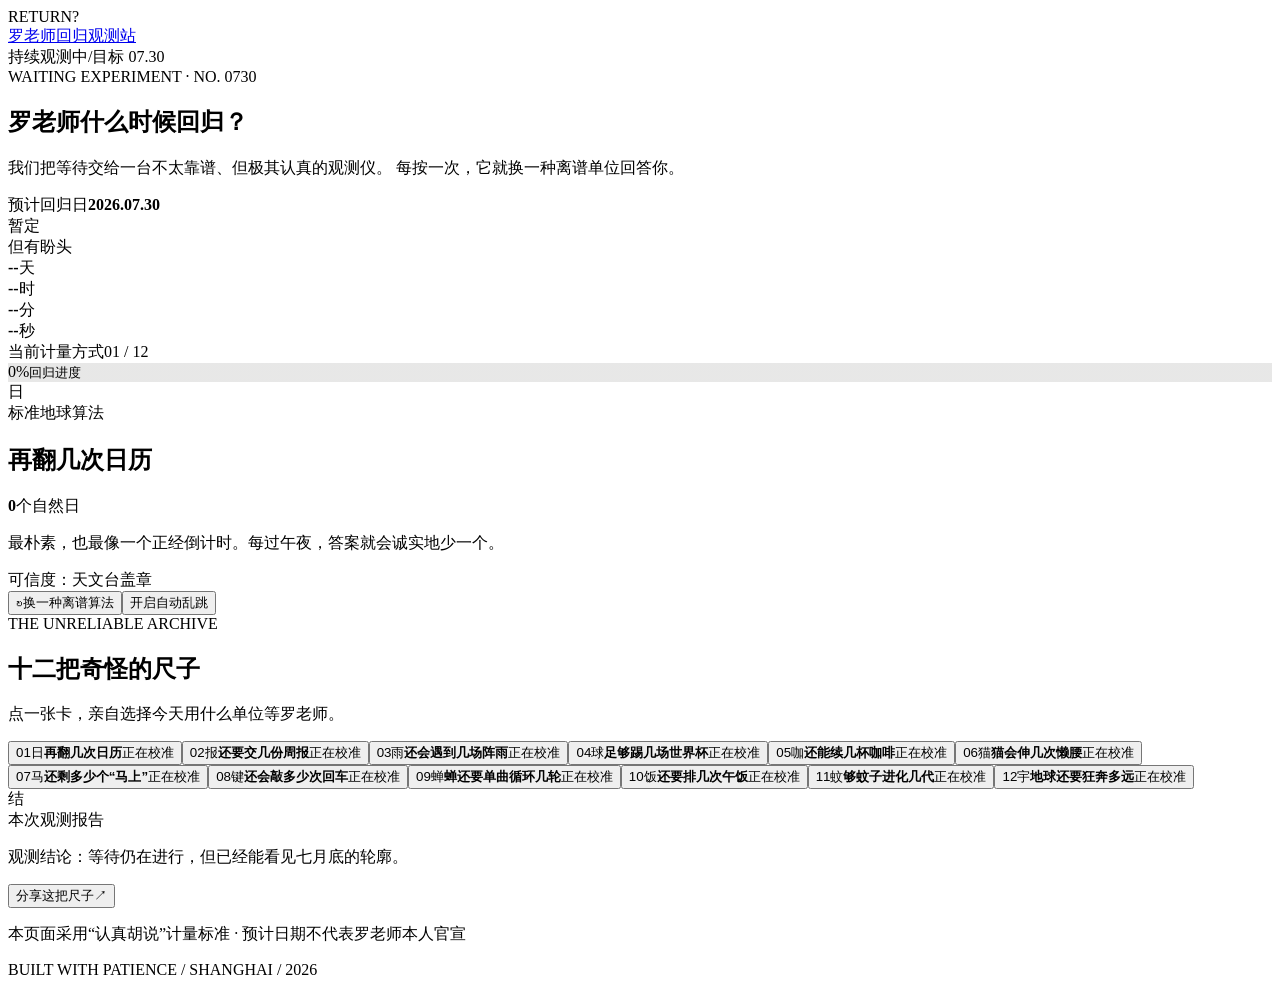
==== index.html @ f07c68f8 "Publish Luo teacher return observatory" ====
<!DOCTYPE html><html lang="zh-CN"><head><meta charSet="utf-8"/><meta name="viewport" content="width=device-width, initial-scale=1"/><link rel="stylesheet" href="/luo-laoshi-return/_next/static/chunks/093wgcfgi5fbh.css" data-precedence="next"/><link rel="preload" as="script" fetchPriority="low" href="/luo-laoshi-return/_next/static/chunks/1565v~spl0x2t.js"/><script src="/luo-laoshi-return/_next/static/chunks/15didl3p9d6r7.js" async=""></script><script src="/luo-laoshi-return/_next/static/chunks/13je0jha5i6.b.js" async=""></script><script src="/luo-laoshi-return/_next/static/chunks/turbopack-05e~3t0pubj6p.js" async=""></script><script src="/luo-laoshi-return/_next/static/chunks/0typu5mmra_zv.js" async=""></script><script src="/luo-laoshi-return/_next/static/chunks/0wjxlf9ak9g.4.js" async=""></script><link rel="icon" href="favicon.svg"/><title>罗老师什么时候回归？｜回归观测站</title><meta name="description" content="用周报、阵雨、世界杯、猫咪伸懒腰和更多离谱单位，随机计算罗老师距离 7 月 30 日回归还有多久。"/><meta property="og:title" content="罗老师什么时候回归？"/><meta property="og:description" content="换一种离谱单位，计算距离 7 月 30 日还有多久。"/><meta property="og:locale" content="zh_CN"/><meta property="og:type" content="website"/><meta name="twitter:card" content="summary"/><meta name="twitter:title" content="罗老师什么时候回归？"/><meta name="twitter:description" content="一台不太靠谱、但极其认真的回归观测仪。"/><script src="/luo-laoshi-return/_next/static/chunks/03~yq9q893hmn.js" noModule=""></script></head><body><div hidden=""><!--$--><!--/$--></div><main class="site-shell" style="--accent:#f04d2f;--tint:#ffd9c8"><div class="background-word" aria-hidden="true">RETURN?</div><header class="topbar"><a class="brand" href="#top" aria-label="回到页面顶部"><span class="brand-mark" aria-hidden="true"><i></i><i></i><i></i></span><span>罗老师回归观测站</span></a><div class="topbar-meta"><span class="live-dot" aria-hidden="true"></span><span>持续观测中</span><span class="topbar-separator">/</span><time dateTime="2026-07-30">目标 07.30</time></div></header><section class="hero" id="top"><div class="hero-copy"><div class="specimen-label">WAITING EXPERIMENT · NO. 0730</div><h1>罗老师<span>什么时候回归？</span></h1><p class="lede">我们把等待交给一台不太靠谱、但极其认真的观测仪。 每按一次，它就换一种离谱单位回答你。</p><div class="date-ticket" aria-label="预计回归日期"><div><span>预计回归日</span><strong>2026.07.30</strong></div><div class="ticket-stamp">暂定<br/>但有盼头</div></div><div class="exact-countdown" aria-label="精确倒计时"><div class="time-cell"><strong>--</strong><span>天</span></div><div class="time-cell"><strong>--</strong><span>时</span></div><div class="time-cell"><strong>--</strong><span>分</span></div><div class="time-cell"><strong>--</strong><span>秒</span></div></div></div><div class="instrument " aria-live="polite"><div class="instrument-header"><span>当前计量方式</span><span>01<!-- --> / <!-- -->12</span></div><div class="dial-zone"><div class="progress-dial" style="background:conic-gradient(var(--accent) 0%, rgba(24,24,20,.1) 0)" aria-label="总等待进度 0%"><div class="dial-inner"><span>0<!-- -->%</span><small>回归进度</small></div></div><div class="mode-symbol" aria-hidden="true">日</div><span class="orbit-dot orbit-dot-one" aria-hidden="true"></span><span class="orbit-dot orbit-dot-two" aria-hidden="true"></span></div><div class="reading"><span class="reading-eyebrow">标准地球算法</span><h2>再翻几次日历</h2><div class="reading-value"><strong>0</strong><span>个自然日</span></div><p>最朴素，也最像一个正经倒计时。每过午夜，答案就会诚实地少一个。</p><div class="confidence"><i></i>可信度：天文台盖章</div></div><div class="instrument-actions"><button class="shuffle-button" type="button"><span aria-hidden="true">↻</span>换一种离谱算法</button><button class="auto-button " type="button" aria-pressed="false"><i aria-hidden="true"></i>开启自动乱跳</button></div><div class="burst" aria-hidden="true"><i></i><i></i><i></i><i></i><i></i><i></i><i></i><i></i><i></i><i></i></div></div></section><section class="mode-lab" aria-labelledby="mode-lab-title"><div class="section-heading"><div><span class="specimen-label">THE UNRELIABLE ARCHIVE</span><h2 id="mode-lab-title">十二把奇怪的尺子</h2></div><p>点一张卡，亲自选择今天用什么单位等罗老师。</p></div><div class="mode-grid"><button class="mode-card is-selected" type="button" aria-pressed="true" style="--card-accent:#f04d2f;--card-tint:#ffd9c8"><span class="mode-card-number">01</span><span class="mode-card-icon" aria-hidden="true">日</span><strong>再翻几次日历</strong><span class="mode-card-result">正在校准</span></button><button class="mode-card " type="button" aria-pressed="false" style="--card-accent:#7357e8;--card-tint:#ded7ff"><span class="mode-card-number">02</span><span class="mode-card-icon" aria-hidden="true">报</span><strong>还要交几份周报</strong><span class="mode-card-result">正在校准</span></button><button class="mode-card " type="button" aria-pressed="false" style="--card-accent:#167a91;--card-tint:#c8edf3"><span class="mode-card-number">03</span><span class="mode-card-icon" aria-hidden="true">雨</span><strong>还会遇到几场阵雨</strong><span class="mode-card-result">正在校准</span></button><button class="mode-card " type="button" aria-pressed="false" style="--card-accent:#16834b;--card-tint:#cfeccf"><span class="mode-card-number">04</span><span class="mode-card-icon" aria-hidden="true">球</span><strong>足够踢几场世界杯</strong><span class="mode-card-result">正在校准</span></button><button class="mode-card " type="button" aria-pressed="false" style="--card-accent:#9a552c;--card-tint:#eed6bd"><span class="mode-card-number">05</span><span class="mode-card-icon" aria-hidden="true">咖</span><strong>还能续几杯咖啡</strong><span class="mode-card-result">正在校准</span></button><button class="mode-card " type="button" aria-pressed="false" style="--card-accent:#d34f7b;--card-tint:#ffd3e2"><span class="mode-card-number">06</span><span class="mode-card-icon" aria-hidden="true">猫</span><strong>猫会伸几次懒腰</strong><span class="mode-card-result">正在校准</span></button><button class="mode-card " type="button" aria-pressed="false" style="--card-accent:#e18512;--card-tint:#ffe1ae"><span class="mode-card-number">07</span><span class="mode-card-icon" aria-hidden="true">马</span><strong>还剩多少个“马上”</strong><span class="mode-card-result">正在校准</span></button><button class="mode-card " type="button" aria-pressed="false" style="--card-accent:#2f5fb7;--card-tint:#d5e2ff"><span class="mode-card-number">08</span><span class="mode-card-icon" aria-hidden="true">键</span><strong>还会敲多少次回车</strong><span class="mode-card-result">正在校准</span></button><button class="mode-card " type="button" aria-pressed="false" style="--card-accent:#778217;--card-tint:#e5e9af"><span class="mode-card-number">09</span><span class="mode-card-icon" aria-hidden="true">蝉</span><strong>蝉还要单曲循环几轮</strong><span class="mode-card-result">正在校准</span></button><button class="mode-card " type="button" aria-pressed="false" style="--card-accent:#d84436;--card-tint:#ffd8c8"><span class="mode-card-number">10</span><span class="mode-card-icon" aria-hidden="true">饭</span><strong>还要排几次午饭</strong><span class="mode-card-result">正在校准</span></button><button class="mode-card " type="button" aria-pressed="false" style="--card-accent:#5e6a36;--card-tint:#dfe6c3"><span class="mode-card-number">11</span><span class="mode-card-icon" aria-hidden="true">蚊</span><strong>够蚊子进化几代</strong><span class="mode-card-result">正在校准</span></button><button class="mode-card " type="button" aria-pressed="false" style="--card-accent:#6042a4;--card-tint:#ddd0f4"><span class="mode-card-number">12</span><span class="mode-card-icon" aria-hidden="true">宇</span><strong>地球还要狂奔多远</strong><span class="mode-card-result">正在校准</span></button></div></section><section class="conclusion-strip"><div class="conclusion-mark" aria-hidden="true">结</div><div><span>本次观测报告</span><p>观测结论：等待仍在进行，但已经能看见七月底的轮廓。</p></div><button type="button">分享这把尺子<span aria-hidden="true">↗</span></button></section><footer><p>本页面采用“认真胡说”计量标准 · 预计日期不代表罗老师本人官宣</p><p>BUILT WITH PATIENCE / SHANGHAI / 2026</p></footer></main><!--$--><!--/$--><script src="/luo-laoshi-return/_next/static/chunks/1565v~spl0x2t.js" id="_R_" async=""></script><script>(self.__next_f=self.__next_f||[]).push([0])</script><script>self.__next_f.push([1,"1:\"$Sreact.fragment\"\n2:I[22378,[\"/luo-laoshi-return/_next/static/chunks/0typu5mmra_zv.js\"],\"default\"]\n3:I[99582,[\"/luo-laoshi-return/_next/static/chunks/0typu5mmra_zv.js\"],\"default\"]\n4:I[732,[\"/luo-laoshi-return/_next/static/chunks/0typu5mmra_zv.js\"],\"ClientPageRoot\"]\n5:I[31713,[\"/luo-laoshi-return/_next/static/chunks/0typu5mmra_zv.js\",\"/luo-laoshi-return/_next/static/chunks/0wjxlf9ak9g.4.js\"],\"default\"]\n8:I[25326,[\"/luo-laoshi-return/_next/static/chunks/0typu5mmra_zv.js\"],\"OutletBoundary\"]\n9:\"$Sreact.suspense\"\nb:I[25326,[\"/luo-laoshi-return/_next/static/chunks/0typu5mmra_zv.js\"],\"ViewportBoundary\"]\nd:I[25326,[\"/luo-laoshi-return/_next/static/chunks/0typu5mmra_zv.js\"],\"MetadataBoundary\"]\nf:I[95394,[\"/luo-laoshi-return/_next/static/chunks/0typu5mmra_zv.js\"],\"default\",1]\n:HL[\"/luo-laoshi-return/_next/static/chunks/093wgcfgi5fbh.css\",\"style\"]\n"])</script><script>self.__next_f.push([1,"0:{\"P\":null,\"c\":[\"\",\"\"],\"q\":\"\",\"i\":false,\"f\":[[[\"\",{\"children\":[\"__PAGE__\",{}]},\"$undefined\",\"$undefined\",16],[[\"$\",\"$1\",\"c\",{\"children\":[[[\"$\",\"link\",\"0\",{\"rel\":\"stylesheet\",\"href\":\"/luo-laoshi-return/_next/static/chunks/093wgcfgi5fbh.css\",\"precedence\":\"next\",\"crossOrigin\":\"$undefined\",\"nonce\":\"$undefined\"}],[\"$\",\"script\",\"script-0\",{\"src\":\"/luo-laoshi-return/_next/static/chunks/0typu5mmra_zv.js\",\"async\":true,\"nonce\":\"$undefined\"}]],[\"$\",\"html\",null,{\"lang\":\"zh-CN\",\"children\":[[\"$\",\"head\",null,{\"children\":[\"$\",\"link\",null,{\"rel\":\"icon\",\"href\":\"favicon.svg\"}]}],[\"$\",\"body\",null,{\"children\":[\"$\",\"$L2\",null,{\"parallelRouterKey\":\"children\",\"error\":\"$undefined\",\"errorStyles\":\"$undefined\",\"errorScripts\":\"$undefined\",\"template\":[\"$\",\"$L3\",null,{}],\"templateStyles\":\"$undefined\",\"templateScripts\":\"$undefined\",\"notFound\":[[[\"$\",\"title\",null,{\"children\":\"404: This page could not be found.\"}],[\"$\",\"div\",null,{\"style\":{\"fontFamily\":\"system-ui,\\\"Segoe UI\\\",Roboto,Helvetica,Arial,sans-serif,\\\"Apple Color Emoji\\\",\\\"Segoe UI Emoji\\\"\",\"height\":\"100vh\",\"textAlign\":\"center\",\"display\":\"flex\",\"flexDirection\":\"column\",\"alignItems\":\"center\",\"justifyContent\":\"center\"},\"children\":[\"$\",\"div\",null,{\"children\":[[\"$\",\"style\",null,{\"dangerouslySetInnerHTML\":{\"__html\":\"body{color:#000;background:#fff;margin:0}.next-error-h1{border-right:1px solid rgba(0,0,0,.3)}@media (prefers-color-scheme:dark){body{color:#fff;background:#000}.next-error-h1{border-right:1px solid rgba(255,255,255,.3)}}\"}}],[\"$\",\"h1\",null,{\"className\":\"next-error-h1\",\"style\":{\"display\":\"inline-block\",\"margin\":\"0 20px 0 0\",\"padding\":\"0 23px 0 0\",\"fontSize\":24,\"fontWeight\":500,\"verticalAlign\":\"top\",\"lineHeight\":\"49px\"},\"children\":404}],[\"$\",\"div\",null,{\"style\":{\"display\":\"inline-block\"},\"children\":[\"$\",\"h2\",null,{\"style\":{\"fontSize\":14,\"fontWeight\":400,\"lineHeight\":\"49px\",\"margin\":0},\"children\":\"This page could not be found.\"}]}]]}]}]],[]],\"forbidden\":\"$undefined\",\"unauthorized\":\"$undefined\"}]}]]}]]}],{\"children\":[[\"$\",\"$1\",\"c\",{\"children\":[[\"$\",\"$L4\",null,{\"Component\":\"$5\",\"serverProvidedParams\":{\"searchParams\":{},\"params\":{},\"promises\":[\"$@6\",\"$@7\"]}}],[[\"$\",\"script\",\"script-0\",{\"src\":\"/luo-laoshi-return/_next/static/chunks/0wjxlf9ak9g.4.js\",\"async\":true,\"nonce\":\"$undefined\"}]],[\"$\",\"$L8\",null,{\"children\":[\"$\",\"$9\",null,{\"name\":\"Next.MetadataOutlet\",\"children\":\"$@a\"}]}]]}],{},null,false,null]},null,false,null],[\"$\",\"$1\",\"h\",{\"children\":[null,[\"$\",\"$Lb\",null,{\"children\":\"$Lc\"}],[\"$\",\"div\",null,{\"hidden\":true,\"children\":[\"$\",\"$Ld\",null,{\"children\":[\"$\",\"$9\",null,{\"name\":\"Next.Metadata\",\"children\":\"$Le\"}]}]}],null]}],false]],\"m\":\"$undefined\",\"G\":[\"$f\",[[\"$\",\"link\",\"0\",{\"rel\":\"stylesheet\",\"href\":\"/luo-laoshi-return/_next/static/chunks/093wgcfgi5fbh.css\",\"precedence\":\"next\",\"crossOrigin\":\"$undefined\",\"nonce\":\"$undefined\"}]]],\"S\":true,\"h\":null,\"s\":\"$undefined\",\"l\":\"$undefined\",\"p\":\"$undefined\",\"d\":\"$undefined\",\"b\":\"vMVpcZTdnqutYOwngT-km\"}\n"])</script><script>self.__next_f.push([1,"6:{}\n7:\"$0:f:0:1:1:children:0:props:children:0:props:serverProvidedParams:params\"\n"])</script><script>self.__next_f.push([1,"c:[[\"$\",\"meta\",\"0\",{\"charSet\":\"utf-8\"}],[\"$\",\"meta\",\"1\",{\"name\":\"viewport\",\"content\":\"width=device-width, initial-scale=1\"}]]\n"])</script><script>self.__next_f.push([1,"a:null\ne:[[\"$\",\"title\",\"0\",{\"children\":\"罗老师什么时候回归？｜回归观测站\"}],[\"$\",\"meta\",\"1\",{\"name\":\"description\",\"content\":\"用周报、阵雨、世界杯、猫咪伸懒腰和更多离谱单位，随机计算罗老师距离 7 月 30 日回归还有多久。\"}],[\"$\",\"meta\",\"2\",{\"property\":\"og:title\",\"content\":\"罗老师什么时候回归？\"}],[\"$\",\"meta\",\"3\",{\"property\":\"og:description\",\"content\":\"换一种离谱单位，计算距离 7 月 30 日还有多久。\"}],[\"$\",\"meta\",\"4\",{\"property\":\"og:locale\",\"content\":\"zh_CN\"}],[\"$\",\"meta\",\"5\",{\"property\":\"og:type\",\"content\":\"website\"}],[\"$\",\"meta\",\"6\",{\"name\":\"twitter:card\",\"content\":\"summary\"}],[\"$\",\"meta\",\"7\",{\"name\":\"twitter:title\",\"content\":\"罗老师什么时候回归？\"}],[\"$\",\"meta\",\"8\",{\"name\":\"twitter:description\",\"content\":\"一台不太靠谱、但极其认真的回归观测仪。\"}]]\n"])</script></body></html>
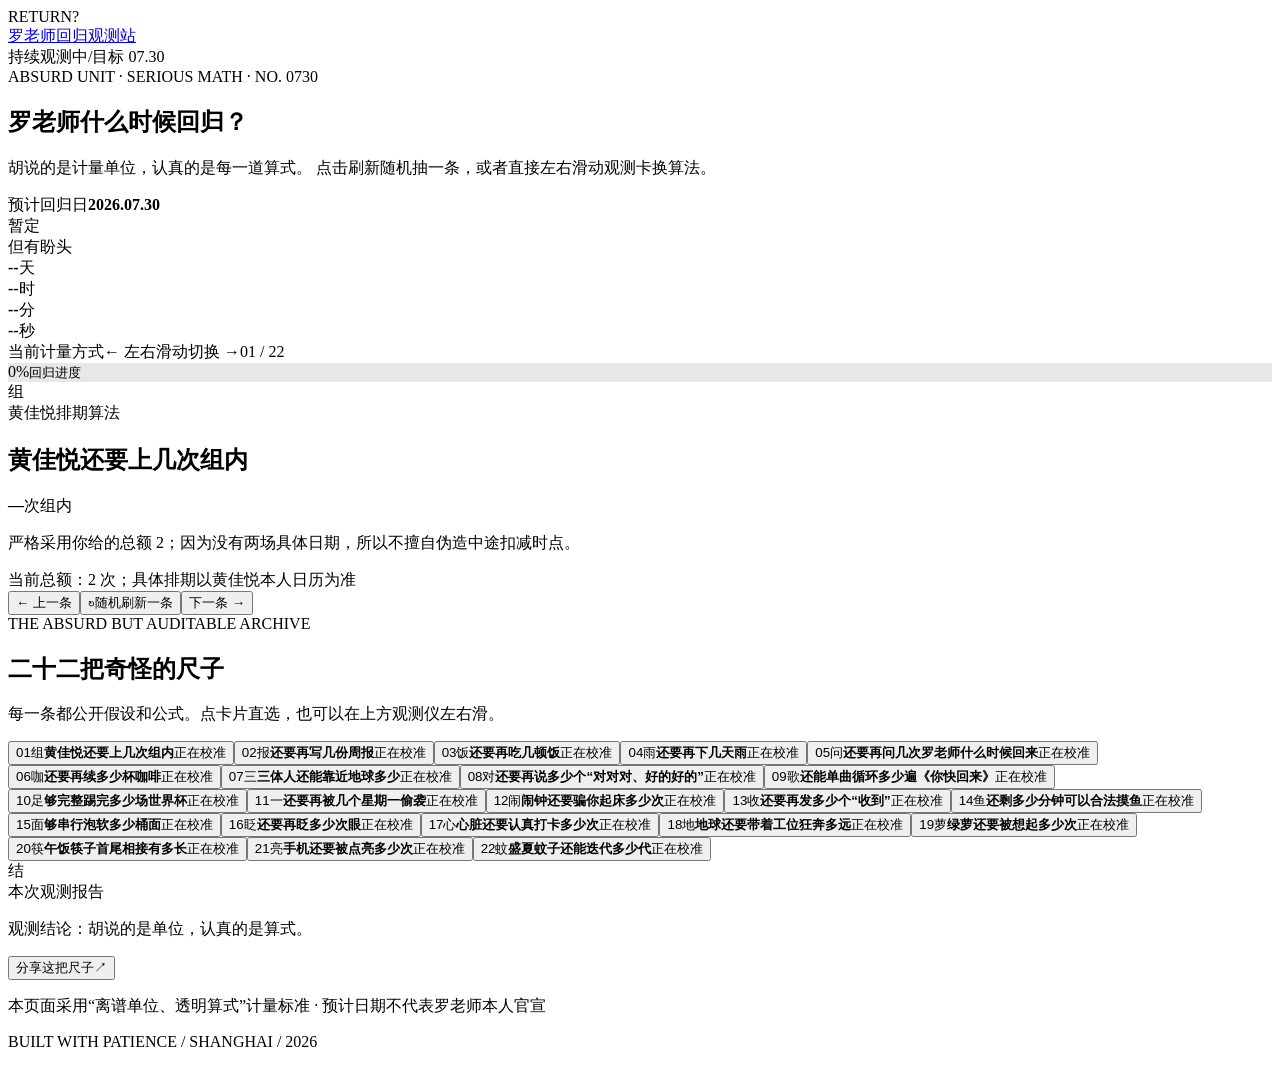
==== commit f22dde3b: "Add precise absurd counters and swipe navigation" ====
--- a/index.html
+++ b/index.html
@@ -1 +1 @@
-<!DOCTYPE html><html lang="zh-CN"><head><meta charSet="utf-8"/><meta name="viewport" content="width=device-width, initial-scale=1"/><link rel="stylesheet" href="/luo-laoshi-return/_next/static/chunks/093wgcfgi5fbh.css" data-precedence="next"/><link rel="preload" as="script" fetchPriority="low" href="/luo-laoshi-return/_next/static/chunks/1565v~spl0x2t.js"/><script src="/luo-laoshi-return/_next/static/chunks/15didl3p9d6r7.js" async=""></script><script src="/luo-laoshi-return/_next/static/chunks/13je0jha5i6.b.js" async=""></script><script src="/luo-laoshi-return/_next/static/chunks/turbopack-05e~3t0pubj6p.js" async=""></script><script src="/luo-laoshi-return/_next/static/chunks/0typu5mmra_zv.js" async=""></script><script src="/luo-laoshi-return/_next/static/chunks/0wjxlf9ak9g.4.js" async=""></script><link rel="icon" href="favicon.svg"/><title>罗老师什么时候回归？｜回归观测站</title><meta name="description" content="用周报、阵雨、世界杯、猫咪伸懒腰和更多离谱单位，随机计算罗老师距离 7 月 30 日回归还有多久。"/><meta property="og:title" content="罗老师什么时候回归？"/><meta property="og:description" content="换一种离谱单位，计算距离 7 月 30 日还有多久。"/><meta property="og:locale" content="zh_CN"/><meta property="og:type" content="website"/><meta name="twitter:card" content="summary"/><meta name="twitter:title" content="罗老师什么时候回归？"/><meta name="twitter:description" content="一台不太靠谱、但极其认真的回归观测仪。"/><script src="/luo-laoshi-return/_next/static/chunks/03~yq9q893hmn.js" noModule=""></script></head><body><div hidden=""><!--$--><!--/$--></div><main class="site-shell" style="--accent:#f04d2f;--tint:#ffd9c8"><div class="background-word" aria-hidden="true">RETURN?</div><header class="topbar"><a class="brand" href="#top" aria-label="回到页面顶部"><span class="brand-mark" aria-hidden="true"><i></i><i></i><i></i></span><span>罗老师回归观测站</span></a><div class="topbar-meta"><span class="live-dot" aria-hidden="true"></span><span>持续观测中</span><span class="topbar-separator">/</span><time dateTime="2026-07-30">目标 07.30</time></div></header><section class="hero" id="top"><div class="hero-copy"><div class="specimen-label">WAITING EXPERIMENT · NO. 0730</div><h1>罗老师<span>什么时候回归？</span></h1><p class="lede">我们把等待交给一台不太靠谱、但极其认真的观测仪。 每按一次，它就换一种离谱单位回答你。</p><div class="date-ticket" aria-label="预计回归日期"><div><span>预计回归日</span><strong>2026.07.30</strong></div><div class="ticket-stamp">暂定<br/>但有盼头</div></div><div class="exact-countdown" aria-label="精确倒计时"><div class="time-cell"><strong>--</strong><span>天</span></div><div class="time-cell"><strong>--</strong><span>时</span></div><div class="time-cell"><strong>--</strong><span>分</span></div><div class="time-cell"><strong>--</strong><span>秒</span></div></div></div><div class="instrument " aria-live="polite"><div class="instrument-header"><span>当前计量方式</span><span>01<!-- --> / <!-- -->12</span></div><div class="dial-zone"><div class="progress-dial" style="background:conic-gradient(var(--accent) 0%, rgba(24,24,20,.1) 0)" aria-label="总等待进度 0%"><div class="dial-inner"><span>0<!-- -->%</span><small>回归进度</small></div></div><div class="mode-symbol" aria-hidden="true">日</div><span class="orbit-dot orbit-dot-one" aria-hidden="true"></span><span class="orbit-dot orbit-dot-two" aria-hidden="true"></span></div><div class="reading"><span class="reading-eyebrow">标准地球算法</span><h2>再翻几次日历</h2><div class="reading-value"><strong>0</strong><span>个自然日</span></div><p>最朴素，也最像一个正经倒计时。每过午夜，答案就会诚实地少一个。</p><div class="confidence"><i></i>可信度：天文台盖章</div></div><div class="instrument-actions"><button class="shuffle-button" type="button"><span aria-hidden="true">↻</span>换一种离谱算法</button><button class="auto-button " type="button" aria-pressed="false"><i aria-hidden="true"></i>开启自动乱跳</button></div><div class="burst" aria-hidden="true"><i></i><i></i><i></i><i></i><i></i><i></i><i></i><i></i><i></i><i></i></div></div></section><section class="mode-lab" aria-labelledby="mode-lab-title"><div class="section-heading"><div><span class="specimen-label">THE UNRELIABLE ARCHIVE</span><h2 id="mode-lab-title">十二把奇怪的尺子</h2></div><p>点一张卡，亲自选择今天用什么单位等罗老师。</p></div><div class="mode-grid"><button class="mode-card is-selected" type="button" aria-pressed="true" style="--card-accent:#f04d2f;--card-tint:#ffd9c8"><span class="mode-card-number">01</span><span class="mode-card-icon" aria-hidden="true">日</span><strong>再翻几次日历</strong><span class="mode-card-result">正在校准</span></button><button class="mode-card " type="button" aria-pressed="false" style="--card-accent:#7357e8;--card-tint:#ded7ff"><span class="mode-card-number">02</span><span class="mode-card-icon" aria-hidden="true">报</span><strong>还要交几份周报</strong><span class="mode-card-result">正在校准</span></button><button class="mode-card " type="button" aria-pressed="false" style="--card-accent:#167a91;--card-tint:#c8edf3"><span class="mode-card-number">03</span><span class="mode-card-icon" aria-hidden="true">雨</span><strong>还会遇到几场阵雨</strong><span class="mode-card-result">正在校准</span></button><button class="mode-card " type="button" aria-pressed="false" style="--card-accent:#16834b;--card-tint:#cfeccf"><span class="mode-card-number">04</span><span class="mode-card-icon" aria-hidden="true">球</span><strong>足够踢几场世界杯</strong><span class="mode-card-result">正在校准</span></button><button class="mode-card " type="button" aria-pressed="false" style="--card-accent:#9a552c;--card-tint:#eed6bd"><span class="mode-card-number">05</span><span class="mode-card-icon" aria-hidden="true">咖</span><strong>还能续几杯咖啡</strong><span class="mode-card-result">正在校准</span></button><button class="mode-card " type="button" aria-pressed="false" style="--card-accent:#d34f7b;--card-tint:#ffd3e2"><span class="mode-card-number">06</span><span class="mode-card-icon" aria-hidden="true">猫</span><strong>猫会伸几次懒腰</strong><span class="mode-card-result">正在校准</span></button><button class="mode-card " type="button" aria-pressed="false" style="--card-accent:#e18512;--card-tint:#ffe1ae"><span class="mode-card-number">07</span><span class="mode-card-icon" aria-hidden="true">马</span><strong>还剩多少个“马上”</strong><span class="mode-card-result">正在校准</span></button><button class="mode-card " type="button" aria-pressed="false" style="--card-accent:#2f5fb7;--card-tint:#d5e2ff"><span class="mode-card-number">08</span><span class="mode-card-icon" aria-hidden="true">键</span><strong>还会敲多少次回车</strong><span class="mode-card-result">正在校准</span></button><button class="mode-card " type="button" aria-pressed="false" style="--card-accent:#778217;--card-tint:#e5e9af"><span class="mode-card-number">09</span><span class="mode-card-icon" aria-hidden="true">蝉</span><strong>蝉还要单曲循环几轮</strong><span class="mode-card-result">正在校准</span></button><button class="mode-card " type="button" aria-pressed="false" style="--card-accent:#d84436;--card-tint:#ffd8c8"><span class="mode-card-number">10</span><span class="mode-card-icon" aria-hidden="true">饭</span><strong>还要排几次午饭</strong><span class="mode-card-result">正在校准</span></button><button class="mode-card " type="button" aria-pressed="false" style="--card-accent:#5e6a36;--card-tint:#dfe6c3"><span class="mode-card-number">11</span><span class="mode-card-icon" aria-hidden="true">蚊</span><strong>够蚊子进化几代</strong><span class="mode-card-result">正在校准</span></button><button class="mode-card " type="button" aria-pressed="false" style="--card-accent:#6042a4;--card-tint:#ddd0f4"><span class="mode-card-number">12</span><span class="mode-card-icon" aria-hidden="true">宇</span><strong>地球还要狂奔多远</strong><span class="mode-card-result">正在校准</span></button></div></section><section class="conclusion-strip"><div class="conclusion-mark" aria-hidden="true">结</div><div><span>本次观测报告</span><p>观测结论：等待仍在进行，但已经能看见七月底的轮廓。</p></div><button type="button">分享这把尺子<span aria-hidden="true">↗</span></button></section><footer><p>本页面采用“认真胡说”计量标准 · 预计日期不代表罗老师本人官宣</p><p>BUILT WITH PATIENCE / SHANGHAI / 2026</p></footer></main><!--$--><!--/$--><script src="/luo-laoshi-return/_next/static/chunks/1565v~spl0x2t.js" id="_R_" async=""></script><script>(self.__next_f=self.__next_f||[]).push([0])</script><script>self.__next_f.push([1,"1:\"$Sreact.fragment\"\n2:I[22378,[\"/luo-laoshi-return/_next/static/chunks/0typu5mmra_zv.js\"],\"default\"]\n3:I[99582,[\"/luo-laoshi-return/_next/static/chunks/0typu5mmra_zv.js\"],\"default\"]\n4:I[732,[\"/luo-laoshi-return/_next/static/chunks/0typu5mmra_zv.js\"],\"ClientPageRoot\"]\n5:I[31713,[\"/luo-laoshi-return/_next/static/chunks/0typu5mmra_zv.js\",\"/luo-laoshi-return/_next/static/chunks/0wjxlf9ak9g.4.js\"],\"default\"]\n8:I[25326,[\"/luo-laoshi-return/_next/static/chunks/0typu5mmra_zv.js\"],\"OutletBoundary\"]\n9:\"$Sreact.suspense\"\nb:I[25326,[\"/luo-laoshi-return/_next/static/chunks/0typu5mmra_zv.js\"],\"ViewportBoundary\"]\nd:I[25326,[\"/luo-laoshi-return/_next/static/chunks/0typu5mmra_zv.js\"],\"MetadataBoundary\"]\nf:I[95394,[\"/luo-laoshi-return/_next/static/chunks/0typu5mmra_zv.js\"],\"default\",1]\n:HL[\"/luo-laoshi-return/_next/static/chunks/093wgcfgi5fbh.css\",\"style\"]\n"])</script><script>self.__next_f.push([1,"0:{\"P\":null,\"c\":[\"\",\"\"],\"q\":\"\",\"i\":false,\"f\":[[[\"\",{\"children\":[\"__PAGE__\",{}]},\"$undefined\",\"$undefined\",16],[[\"$\",\"$1\",\"c\",{\"children\":[[[\"$\",\"link\",\"0\",{\"rel\":\"stylesheet\",\"href\":\"/luo-laoshi-return/_next/static/chunks/093wgcfgi5fbh.css\",\"precedence\":\"next\",\"crossOrigin\":\"$undefined\",\"nonce\":\"$undefined\"}],[\"$\",\"script\",\"script-0\",{\"src\":\"/luo-laoshi-return/_next/static/chunks/0typu5mmra_zv.js\",\"async\":true,\"nonce\":\"$undefined\"}]],[\"$\",\"html\",null,{\"lang\":\"zh-CN\",\"children\":[[\"$\",\"head\",null,{\"children\":[\"$\",\"link\",null,{\"rel\":\"icon\",\"href\":\"favicon.svg\"}]}],[\"$\",\"body\",null,{\"children\":[\"$\",\"$L2\",null,{\"parallelRouterKey\":\"children\",\"error\":\"$undefined\",\"errorStyles\":\"$undefined\",\"errorScripts\":\"$undefined\",\"template\":[\"$\",\"$L3\",null,{}],\"templateStyles\":\"$undefined\",\"templateScripts\":\"$undefined\",\"notFound\":[[[\"$\",\"title\",null,{\"children\":\"404: This page could not be found.\"}],[\"$\",\"div\",null,{\"style\":{\"fontFamily\":\"system-ui,\\\"Segoe UI\\\",Roboto,Helvetica,Arial,sans-serif,\\\"Apple Color Emoji\\\",\\\"Segoe UI Emoji\\\"\",\"height\":\"100vh\",\"textAlign\":\"center\",\"display\":\"flex\",\"flexDirection\":\"column\",\"alignItems\":\"center\",\"justifyContent\":\"center\"},\"children\":[\"$\",\"div\",null,{\"children\":[[\"$\",\"style\",null,{\"dangerouslySetInnerHTML\":{\"__html\":\"body{color:#000;background:#fff;margin:0}.next-error-h1{border-right:1px solid rgba(0,0,0,.3)}@media (prefers-color-scheme:dark){body{color:#fff;background:#000}.next-error-h1{border-right:1px solid rgba(255,255,255,.3)}}\"}}],[\"$\",\"h1\",null,{\"className\":\"next-error-h1\",\"style\":{\"display\":\"inline-block\",\"margin\":\"0 20px 0 0\",\"padding\":\"0 23px 0 0\",\"fontSize\":24,\"fontWeight\":500,\"verticalAlign\":\"top\",\"lineHeight\":\"49px\"},\"children\":404}],[\"$\",\"div\",null,{\"style\":{\"display\":\"inline-block\"},\"children\":[\"$\",\"h2\",null,{\"style\":{\"fontSize\":14,\"fontWeight\":400,\"lineHeight\":\"49px\",\"margin\":0},\"children\":\"This page could not be found.\"}]}]]}]}]],[]],\"forbidden\":\"$undefined\",\"unauthorized\":\"$undefined\"}]}]]}]]}],{\"children\":[[\"$\",\"$1\",\"c\",{\"children\":[[\"$\",\"$L4\",null,{\"Component\":\"$5\",\"serverProvidedParams\":{\"searchParams\":{},\"params\":{},\"promises\":[\"$@6\",\"$@7\"]}}],[[\"$\",\"script\",\"script-0\",{\"src\":\"/luo-laoshi-return/_next/static/chunks/0wjxlf9ak9g.4.js\",\"async\":true,\"nonce\":\"$undefined\"}]],[\"$\",\"$L8\",null,{\"children\":[\"$\",\"$9\",null,{\"name\":\"Next.MetadataOutlet\",\"children\":\"$@a\"}]}]]}],{},null,false,null]},null,false,null],[\"$\",\"$1\",\"h\",{\"children\":[null,[\"$\",\"$Lb\",null,{\"children\":\"$Lc\"}],[\"$\",\"div\",null,{\"hidden\":true,\"children\":[\"$\",\"$Ld\",null,{\"children\":[\"$\",\"$9\",null,{\"name\":\"Next.Metadata\",\"children\":\"$Le\"}]}]}],null]}],false]],\"m\":\"$undefined\",\"G\":[\"$f\",[[\"$\",\"link\",\"0\",{\"rel\":\"stylesheet\",\"href\":\"/luo-laoshi-return/_next/static/chunks/093wgcfgi5fbh.css\",\"precedence\":\"next\",\"crossOrigin\":\"$undefined\",\"nonce\":\"$undefined\"}]]],\"S\":true,\"h\":null,\"s\":\"$undefined\",\"l\":\"$undefined\",\"p\":\"$undefined\",\"d\":\"$undefined\",\"b\":\"vMVpcZTdnqutYOwngT-km\"}\n"])</script><script>self.__next_f.push([1,"6:{}\n7:\"$0:f:0:1:1:children:0:props:children:0:props:serverProvidedParams:params\"\n"])</script><script>self.__next_f.push([1,"c:[[\"$\",\"meta\",\"0\",{\"charSet\":\"utf-8\"}],[\"$\",\"meta\",\"1\",{\"name\":\"viewport\",\"content\":\"width=device-width, initial-scale=1\"}]]\n"])</script><script>self.__next_f.push([1,"a:null\ne:[[\"$\",\"title\",\"0\",{\"children\":\"罗老师什么时候回归？｜回归观测站\"}],[\"$\",\"meta\",\"1\",{\"name\":\"description\",\"content\":\"用周报、阵雨、世界杯、猫咪伸懒腰和更多离谱单位，随机计算罗老师距离 7 月 30 日回归还有多久。\"}],[\"$\",\"meta\",\"2\",{\"property\":\"og:title\",\"content\":\"罗老师什么时候回归？\"}],[\"$\",\"meta\",\"3\",{\"property\":\"og:description\",\"content\":\"换一种离谱单位，计算距离 7 月 30 日还有多久。\"}],[\"$\",\"meta\",\"4\",{\"property\":\"og:locale\",\"content\":\"zh_CN\"}],[\"$\",\"meta\",\"5\",{\"property\":\"og:type\",\"content\":\"website\"}],[\"$\",\"meta\",\"6\",{\"name\":\"twitter:card\",\"content\":\"summary\"}],[\"$\",\"meta\",\"7\",{\"name\":\"twitter:title\",\"content\":\"罗老师什么时候回归？\"}],[\"$\",\"meta\",\"8\",{\"name\":\"twitter:description\",\"content\":\"一台不太靠谱、但极其认真的回归观测仪。\"}]]\n"])</script></body></html>+<!DOCTYPE html><html lang="zh-CN"><head><meta charSet="utf-8"/><meta name="viewport" content="width=device-width, initial-scale=1"/><link rel="stylesheet" href="/luo-laoshi-return/_next/static/chunks/15d-bj_kdb.dm.css" data-precedence="next"/><link rel="preload" as="script" fetchPriority="low" href="/luo-laoshi-return/_next/static/chunks/1565v~spl0x2t.js"/><script src="/luo-laoshi-return/_next/static/chunks/15didl3p9d6r7.js" async=""></script><script src="/luo-laoshi-return/_next/static/chunks/13je0jha5i6.b.js" async=""></script><script src="/luo-laoshi-return/_next/static/chunks/turbopack-05e~3t0pubj6p.js" async=""></script><script src="/luo-laoshi-return/_next/static/chunks/0typu5mmra_zv.js" async=""></script><script src="/luo-laoshi-return/_next/static/chunks/15m32rg6yu2d1.js" async=""></script><link rel="icon" href="favicon.svg"/><title>罗老师什么时候回归？｜回归观测站</title><meta name="description" content="用周报、阵雨、三体舰队、世界杯和更多离谱但可核算的单位，计算罗老师距离 7 月 30 日回归还有多久。支持点击刷新和左右滑动切换。"/><meta property="og:title" content="罗老师什么时候回归？"/><meta property="og:description" content="换一种离谱单位，计算距离 7 月 30 日还有多久。"/><meta property="og:locale" content="zh_CN"/><meta property="og:type" content="website"/><meta name="twitter:card" content="summary"/><meta name="twitter:title" content="罗老师什么时候回归？"/><meta name="twitter:description" content="一台不太靠谱、但极其认真的回归观测仪。"/><script src="/luo-laoshi-return/_next/static/chunks/03~yq9q893hmn.js" noModule=""></script></head><body><div hidden=""><!--$--><!--/$--></div><main class="site-shell" style="--accent:#f04d2f;--tint:#ffd9c8"><div class="background-word" aria-hidden="true">RETURN?</div><header class="topbar"><a class="brand" href="#top" aria-label="回到页面顶部"><span class="brand-mark" aria-hidden="true"><i></i><i></i><i></i></span><span>罗老师回归观测站</span></a><div class="topbar-meta"><span class="live-dot" aria-hidden="true"></span><span>持续观测中</span><span class="topbar-separator">/</span><time dateTime="2026-07-30">目标 07.30</time></div></header><section class="hero" id="top"><div class="hero-copy"><div class="specimen-label">ABSURD UNIT · SERIOUS MATH · NO. 0730</div><h1>罗老师<span>什么时候回归？</span></h1><p class="lede">胡说的是计量单位，认真的是每一道算式。 点击刷新随机抽一条，或者直接左右滑动观测卡换算法。</p><div class="date-ticket" aria-label="预计回归日期"><div><span>预计回归日</span><strong>2026.07.30</strong></div><div class="ticket-stamp">暂定<br/>但有盼头</div></div><div class="exact-countdown" aria-label="精确倒计时"><div class="time-cell"><strong>--</strong><span>天</span></div><div class="time-cell"><strong>--</strong><span>时</span></div><div class="time-cell"><strong>--</strong><span>分</span></div><div class="time-cell"><strong>--</strong><span>秒</span></div></div></div><div class="instrument  " aria-live="polite" tabindex="0"><div class="instrument-header"><span>当前计量方式</span><span class="swipe-hint">← 左右滑动切换 →</span><span>01<!-- --> / <!-- -->22</span></div><div class="dial-zone"><div class="progress-dial" style="background:conic-gradient(var(--accent) 0%, rgba(24,24,20,.1) 0)" aria-label="总等待进度 0%"><div class="dial-inner"><span>0<!-- -->%</span><small>回归进度</small></div></div><div class="mode-symbol" aria-hidden="true">组</div><span class="orbit-dot orbit-dot-one" aria-hidden="true"></span><span class="orbit-dot orbit-dot-two" aria-hidden="true"></span></div><div class="reading"><span class="reading-eyebrow">黄佳悦排期算法</span><h2>黄佳悦还要上几次组内</h2><div class="reading-value"><strong>—</strong><span>次组内</span></div><p>严格采用你给的总额 2；因为没有两场具体日期，所以不擅自伪造中途扣减时点。</p><div class="confidence"><i></i>当前总额：2 次；具体排期以黄佳悦本人日历为准</div></div><div class="instrument-actions"><button class="step-button" type="button" aria-label="上一条算法">← 上一条</button><button class="shuffle-button" type="button"><span aria-hidden="true">↻</span>随机刷新一条</button><button class="step-button" type="button" aria-label="下一条算法">下一条 →</button></div><div class="burst" aria-hidden="true"><i></i><i></i><i></i><i></i><i></i><i></i><i></i><i></i><i></i><i></i></div></div></section><section class="mode-lab" aria-labelledby="mode-lab-title"><div class="section-heading"><div><span class="specimen-label">THE ABSURD BUT AUDITABLE ARCHIVE</span><h2 id="mode-lab-title">二十二把奇怪的尺子</h2></div><p>每一条都公开假设和公式。点卡片直选，也可以在上方观测仪左右滑。</p></div><div class="mode-grid"><button class="mode-card is-selected" type="button" aria-pressed="true" style="--card-accent:#f04d2f;--card-tint:#ffd9c8"><span class="mode-card-number">01</span><span class="mode-card-icon" aria-hidden="true">组</span><strong>黄佳悦还要上几次组内</strong><span class="mode-card-result">正在校准</span></button><button class="mode-card " type="button" aria-pressed="false" style="--card-accent:#7357e8;--card-tint:#ded7ff"><span class="mode-card-number">02</span><span class="mode-card-icon" aria-hidden="true">报</span><strong>还要再写几份周报</strong><span class="mode-card-result">正在校准</span></button><button class="mode-card " type="button" aria-pressed="false" style="--card-accent:#d84436;--card-tint:#ffd8c8"><span class="mode-card-number">03</span><span class="mode-card-icon" aria-hidden="true">饭</span><strong>还要再吃几顿饭</strong><span class="mode-card-result">正在校准</span></button><button class="mode-card " type="button" aria-pressed="false" style="--card-accent:#167a91;--card-tint:#c8edf3"><span class="mode-card-number">04</span><span class="mode-card-icon" aria-hidden="true">雨</span><strong>还要再下几天雨</strong><span class="mode-card-result">正在校准</span></button><button class="mode-card " type="button" aria-pressed="false" style="--card-accent:#2f5fb7;--card-tint:#d5e2ff"><span class="mode-card-number">05</span><span class="mode-card-icon" aria-hidden="true">问</span><strong>还要再问几次罗老师什么时候回来</strong><span class="mode-card-result">正在校准</span></button><button class="mode-card " type="button" aria-pressed="false" style="--card-accent:#9a552c;--card-tint:#eed6bd"><span class="mode-card-number">06</span><span class="mode-card-icon" aria-hidden="true">咖</span><strong>还要再续多少杯咖啡</strong><span class="mode-card-result">正在校准</span></button><button class="mode-card " type="button" aria-pressed="false" style="--card-accent:#6042a4;--card-tint:#ddd0f4"><span class="mode-card-number">07</span><span class="mode-card-icon" aria-hidden="true">三</span><strong>三体人还能靠近地球多少</strong><span class="mode-card-result">正在校准</span></button><button class="mode-card " type="button" aria-pressed="false" style="--card-accent:#e18512;--card-tint:#ffe1ae"><span class="mode-card-number">08</span><span class="mode-card-icon" aria-hidden="true">对</span><strong>还要再说多少个“对对对、好的好的”</strong><span class="mode-card-result">正在校准</span></button><button class="mode-card " type="button" aria-pressed="false" style="--card-accent:#d34f7b;--card-tint:#ffd3e2"><span class="mode-card-number">09</span><span class="mode-card-icon" aria-hidden="true">歌</span><strong>还能单曲循环多少遍《你快回来》</strong><span class="mode-card-result">正在校准</span></button><button class="mode-card " type="button" aria-pressed="false" style="--card-accent:#147a45;--card-tint:#cfe9d9"><span class="mode-card-number">10</span><span class="mode-card-icon" aria-hidden="true">足</span><strong>够完整踢完多少场世界杯</strong><span class="mode-card-result">正在校准</span></button><button class="mode-card " type="button" aria-pressed="false" style="--card-accent:#4b6391;--card-tint:#d9e1f2"><span class="mode-card-number">11</span><span class="mode-card-icon" aria-hidden="true">一</span><strong>还要再被几个星期一偷袭</strong><span class="mode-card-result">正在校准</span></button><button class="mode-card " type="button" aria-pressed="false" style="--card-accent:#7256b1;--card-tint:#e0d7f5"><span class="mode-card-number">12</span><span class="mode-card-icon" aria-hidden="true">闹</span><strong>闹钟还要骗你起床多少次</strong><span class="mode-card-result">正在校准</span></button><button class="mode-card " type="button" aria-pressed="false" style="--card-accent:#28756e;--card-tint:#cde8e3"><span class="mode-card-number">13</span><span class="mode-card-icon" aria-hidden="true">收</span><strong>还要再发多少个“收到”</strong><span class="mode-card-result">正在校准</span></button><button class="mode-card " type="button" aria-pressed="false" style="--card-accent:#31809a;--card-tint:#ceeaf2"><span class="mode-card-number">14</span><span class="mode-card-icon" aria-hidden="true">鱼</span><strong>还剩多少分钟可以合法摸鱼</strong><span class="mode-card-result">正在校准</span></button><button class="mode-card " type="button" aria-pressed="false" style="--card-accent:#c66d12;--card-tint:#f7dfb8"><span class="mode-card-number">15</span><span class="mode-card-icon" aria-hidden="true">面</span><strong>够串行泡软多少桶面</strong><span class="mode-card-result">正在校准</span></button><button class="mode-card " type="button" aria-pressed="false" style="--card-accent:#8b4d7c;--card-tint:#efd3e7"><span class="mode-card-number">16</span><span class="mode-card-icon" aria-hidden="true">眨</span><strong>还要再眨多少次眼</strong><span class="mode-card-result">正在校准</span></button><button class="mode-card " type="button" aria-pressed="false" style="--card-accent:#c8364d;--card-tint:#f6ccd5"><span class="mode-card-number">17</span><span class="mode-card-icon" aria-hidden="true">心</span><strong>心脏还要认真打卡多少次</strong><span class="mode-card-result">正在校准</span></button><button class="mode-card " type="button" aria-pressed="false" style="--card-accent:#397e4b;--card-tint:#d3ead8"><span class="mode-card-number">18</span><span class="mode-card-icon" aria-hidden="true">地</span><strong>地球还要带着工位狂奔多远</strong><span class="mode-card-result">正在校准</span></button><button class="mode-card " type="button" aria-pressed="false" style="--card-accent:#56822e;--card-tint:#dfeac9"><span class="mode-card-number">19</span><span class="mode-card-icon" aria-hidden="true">萝</span><strong>绿萝还要被想起多少次</strong><span class="mode-card-result">正在校准</span></button><button class="mode-card " type="button" aria-pressed="false" style="--card-accent:#aa7040;--card-tint:#eddac8"><span class="mode-card-number">20</span><span class="mode-card-icon" aria-hidden="true">筷</span><strong>午饭筷子首尾相接有多长</strong><span class="mode-card-result">正在校准</span></button><button class="mode-card " type="button" aria-pressed="false" style="--card-accent:#4764aa;--card-tint:#d6def2"><span class="mode-card-number">21</span><span class="mode-card-icon" aria-hidden="true">亮</span><strong>手机还要被点亮多少次</strong><span class="mode-card-result">正在校准</span></button><button class="mode-card " type="button" aria-pressed="false" style="--card-accent:#8b6634;--card-tint:#e9ddc8"><span class="mode-card-number">22</span><span class="mode-card-icon" aria-hidden="true">蚊</span><strong>盛夏蚊子还能迭代多少代</strong><span class="mode-card-result">正在校准</span></button></div></section><section class="conclusion-strip"><div class="conclusion-mark" aria-hidden="true">结</div><div><span>本次观测报告</span><p>观测结论：胡说的是单位，认真的是算式。</p></div><button type="button">分享这把尺子<span aria-hidden="true">↗</span></button></section><footer><p>本页面采用“离谱单位、透明算式”计量标准 · 预计日期不代表罗老师本人官宣</p><p>BUILT WITH PATIENCE / SHANGHAI / 2026</p></footer></main><!--$--><!--/$--><script src="/luo-laoshi-return/_next/static/chunks/1565v~spl0x2t.js" id="_R_" async=""></script><script>(self.__next_f=self.__next_f||[]).push([0])</script><script>self.__next_f.push([1,"1:\"$Sreact.fragment\"\n2:I[22378,[\"/luo-laoshi-return/_next/static/chunks/0typu5mmra_zv.js\"],\"default\"]\n3:I[99582,[\"/luo-laoshi-return/_next/static/chunks/0typu5mmra_zv.js\"],\"default\"]\n4:I[732,[\"/luo-laoshi-return/_next/static/chunks/0typu5mmra_zv.js\"],\"ClientPageRoot\"]\n5:I[31713,[\"/luo-laoshi-return/_next/static/chunks/0typu5mmra_zv.js\",\"/luo-laoshi-return/_next/static/chunks/15m32rg6yu2d1.js\"],\"default\"]\n8:I[25326,[\"/luo-laoshi-return/_next/static/chunks/0typu5mmra_zv.js\"],\"OutletBoundary\"]\n9:\"$Sreact.suspense\"\nb:I[25326,[\"/luo-laoshi-return/_next/static/chunks/0typu5mmra_zv.js\"],\"ViewportBoundary\"]\nd:I[25326,[\"/luo-laoshi-return/_next/static/chunks/0typu5mmra_zv.js\"],\"MetadataBoundary\"]\nf:I[95394,[\"/luo-laoshi-return/_next/static/chunks/0typu5mmra_zv.js\"],\"default\",1]\n:HL[\"/luo-laoshi-return/_next/static/chunks/15d-bj_kdb.dm.css\",\"style\"]\n"])</script><script>self.__next_f.push([1,"0:{\"P\":null,\"c\":[\"\",\"\"],\"q\":\"\",\"i\":false,\"f\":[[[\"\",{\"children\":[\"__PAGE__\",{}]},\"$undefined\",\"$undefined\",16],[[\"$\",\"$1\",\"c\",{\"children\":[[[\"$\",\"link\",\"0\",{\"rel\":\"stylesheet\",\"href\":\"/luo-laoshi-return/_next/static/chunks/15d-bj_kdb.dm.css\",\"precedence\":\"next\",\"crossOrigin\":\"$undefined\",\"nonce\":\"$undefined\"}],[\"$\",\"script\",\"script-0\",{\"src\":\"/luo-laoshi-return/_next/static/chunks/0typu5mmra_zv.js\",\"async\":true,\"nonce\":\"$undefined\"}]],[\"$\",\"html\",null,{\"lang\":\"zh-CN\",\"children\":[[\"$\",\"head\",null,{\"children\":[\"$\",\"link\",null,{\"rel\":\"icon\",\"href\":\"favicon.svg\"}]}],[\"$\",\"body\",null,{\"children\":[\"$\",\"$L2\",null,{\"parallelRouterKey\":\"children\",\"error\":\"$undefined\",\"errorStyles\":\"$undefined\",\"errorScripts\":\"$undefined\",\"template\":[\"$\",\"$L3\",null,{}],\"templateStyles\":\"$undefined\",\"templateScripts\":\"$undefined\",\"notFound\":[[[\"$\",\"title\",null,{\"children\":\"404: This page could not be found.\"}],[\"$\",\"div\",null,{\"style\":{\"fontFamily\":\"system-ui,\\\"Segoe UI\\\",Roboto,Helvetica,Arial,sans-serif,\\\"Apple Color Emoji\\\",\\\"Segoe UI Emoji\\\"\",\"height\":\"100vh\",\"textAlign\":\"center\",\"display\":\"flex\",\"flexDirection\":\"column\",\"alignItems\":\"center\",\"justifyContent\":\"center\"},\"children\":[\"$\",\"div\",null,{\"children\":[[\"$\",\"style\",null,{\"dangerouslySetInnerHTML\":{\"__html\":\"body{color:#000;background:#fff;margin:0}.next-error-h1{border-right:1px solid rgba(0,0,0,.3)}@media (prefers-color-scheme:dark){body{color:#fff;background:#000}.next-error-h1{border-right:1px solid rgba(255,255,255,.3)}}\"}}],[\"$\",\"h1\",null,{\"className\":\"next-error-h1\",\"style\":{\"display\":\"inline-block\",\"margin\":\"0 20px 0 0\",\"padding\":\"0 23px 0 0\",\"fontSize\":24,\"fontWeight\":500,\"verticalAlign\":\"top\",\"lineHeight\":\"49px\"},\"children\":404}],[\"$\",\"div\",null,{\"style\":{\"display\":\"inline-block\"},\"children\":[\"$\",\"h2\",null,{\"style\":{\"fontSize\":14,\"fontWeight\":400,\"lineHeight\":\"49px\",\"margin\":0},\"children\":\"This page could not be found.\"}]}]]}]}]],[]],\"forbidden\":\"$undefined\",\"unauthorized\":\"$undefined\"}]}]]}]]}],{\"children\":[[\"$\",\"$1\",\"c\",{\"children\":[[\"$\",\"$L4\",null,{\"Component\":\"$5\",\"serverProvidedParams\":{\"searchParams\":{},\"params\":{},\"promises\":[\"$@6\",\"$@7\"]}}],[[\"$\",\"script\",\"script-0\",{\"src\":\"/luo-laoshi-return/_next/static/chunks/15m32rg6yu2d1.js\",\"async\":true,\"nonce\":\"$undefined\"}]],[\"$\",\"$L8\",null,{\"children\":[\"$\",\"$9\",null,{\"name\":\"Next.MetadataOutlet\",\"children\":\"$@a\"}]}]]}],{},null,false,null]},null,false,null],[\"$\",\"$1\",\"h\",{\"children\":[null,[\"$\",\"$Lb\",null,{\"children\":\"$Lc\"}],[\"$\",\"div\",null,{\"hidden\":true,\"children\":[\"$\",\"$Ld\",null,{\"children\":[\"$\",\"$9\",null,{\"name\":\"Next.Metadata\",\"children\":\"$Le\"}]}]}],null]}],false]],\"m\":\"$undefined\",\"G\":[\"$f\",[[\"$\",\"link\",\"0\",{\"rel\":\"stylesheet\",\"href\":\"/luo-laoshi-return/_next/static/chunks/15d-bj_kdb.dm.css\",\"precedence\":\"next\",\"crossOrigin\":\"$undefined\",\"nonce\":\"$undefined\"}]]],\"S\":true,\"h\":null,\"s\":\"$undefined\",\"l\":\"$undefined\",\"p\":\"$undefined\",\"d\":\"$undefined\",\"b\":\"P0y2Ya8dhwiig_X46Q2gt\"}\n"])</script><script>self.__next_f.push([1,"6:{}\n7:\"$0:f:0:1:1:children:0:props:children:0:props:serverProvidedParams:params\"\n"])</script><script>self.__next_f.push([1,"c:[[\"$\",\"meta\",\"0\",{\"charSet\":\"utf-8\"}],[\"$\",\"meta\",\"1\",{\"name\":\"viewport\",\"content\":\"width=device-width, initial-scale=1\"}]]\n"])</script><script>self.__next_f.push([1,"a:null\ne:[[\"$\",\"title\",\"0\",{\"children\":\"罗老师什么时候回归？｜回归观测站\"}],[\"$\",\"meta\",\"1\",{\"name\":\"description\",\"content\":\"用周报、阵雨、三体舰队、世界杯和更多离谱但可核算的单位，计算罗老师距离 7 月 30 日回归还有多久。支持点击刷新和左右滑动切换。\"}],[\"$\",\"meta\",\"2\",{\"property\":\"og:title\",\"content\":\"罗老师什么时候回归？\"}],[\"$\",\"meta\",\"3\",{\"property\":\"og:description\",\"content\":\"换一种离谱单位，计算距离 7 月 30 日还有多久。\"}],[\"$\",\"meta\",\"4\",{\"property\":\"og:locale\",\"content\":\"zh_CN\"}],[\"$\",\"meta\",\"5\",{\"property\":\"og:type\",\"content\":\"website\"}],[\"$\",\"meta\",\"6\",{\"name\":\"twitter:card\",\"content\":\"summary\"}],[\"$\",\"meta\",\"7\",{\"name\":\"twitter:title\",\"content\":\"罗老师什么时候回归？\"}],[\"$\",\"meta\",\"8\",{\"name\":\"twitter:description\",\"content\":\"一台不太靠谱、但极其认真的回归观测仪。\"}]]\n"])</script></body></html>
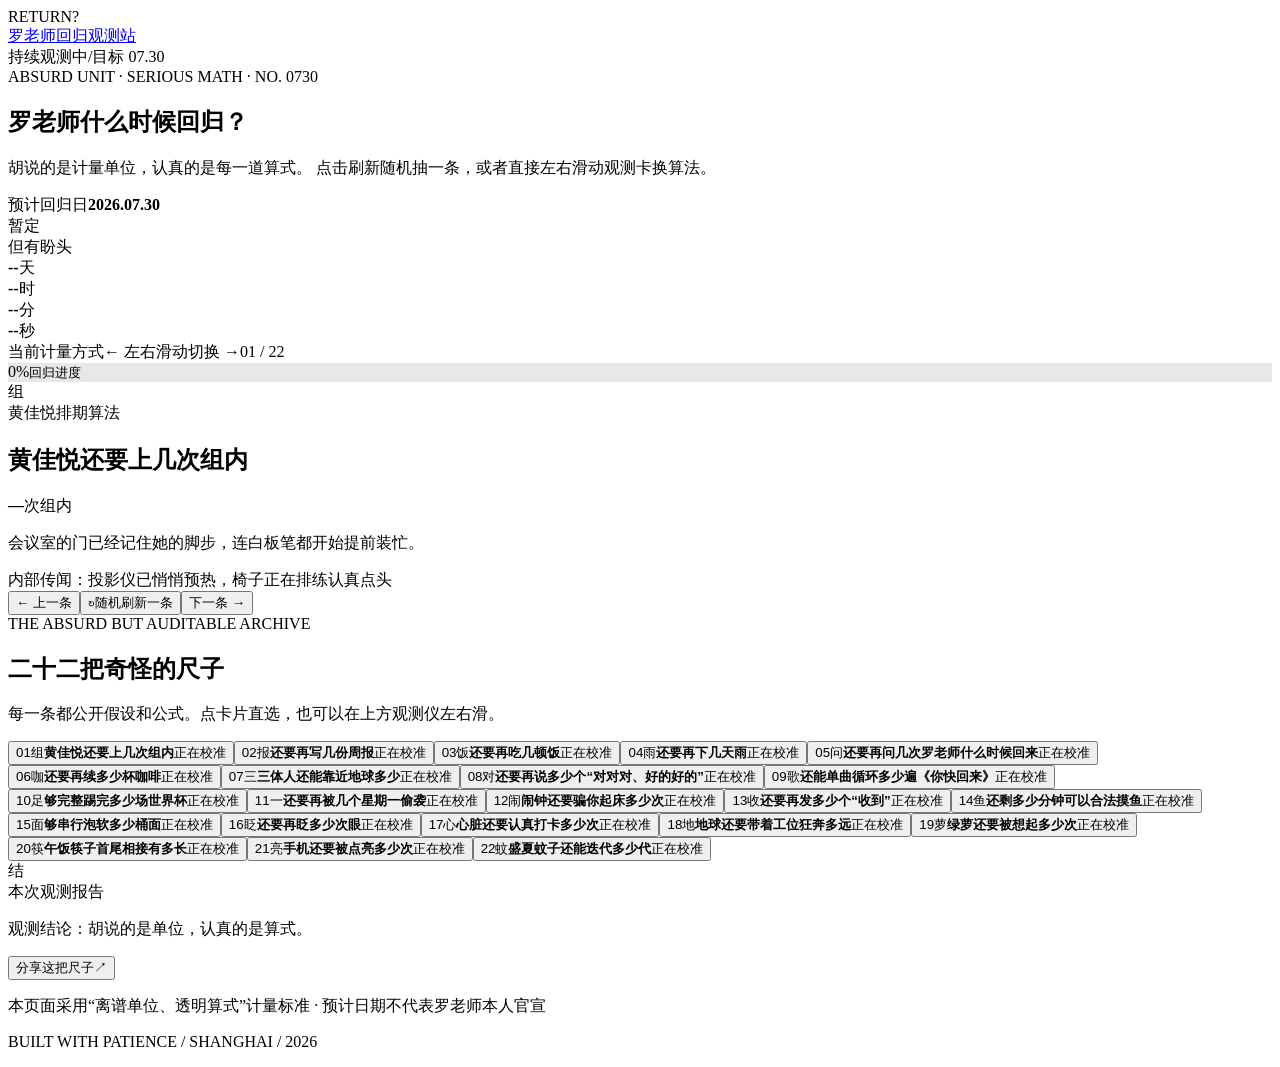
==== commit 28238eb3: "Refresh playful counter copy" ====
--- a/index.html
+++ b/index.html
@@ -1 +1 @@
-<!DOCTYPE html><html lang="zh-CN"><head><meta charSet="utf-8"/><meta name="viewport" content="width=device-width, initial-scale=1"/><link rel="stylesheet" href="/luo-laoshi-return/_next/static/chunks/15d-bj_kdb.dm.css" data-precedence="next"/><link rel="preload" as="script" fetchPriority="low" href="/luo-laoshi-return/_next/static/chunks/1565v~spl0x2t.js"/><script src="/luo-laoshi-return/_next/static/chunks/15didl3p9d6r7.js" async=""></script><script src="/luo-laoshi-return/_next/static/chunks/13je0jha5i6.b.js" async=""></script><script src="/luo-laoshi-return/_next/static/chunks/turbopack-05e~3t0pubj6p.js" async=""></script><script src="/luo-laoshi-return/_next/static/chunks/0typu5mmra_zv.js" async=""></script><script src="/luo-laoshi-return/_next/static/chunks/15m32rg6yu2d1.js" async=""></script><link rel="icon" href="favicon.svg"/><title>罗老师什么时候回归？｜回归观测站</title><meta name="description" content="用周报、阵雨、三体舰队、世界杯和更多离谱但可核算的单位，计算罗老师距离 7 月 30 日回归还有多久。支持点击刷新和左右滑动切换。"/><meta property="og:title" content="罗老师什么时候回归？"/><meta property="og:description" content="换一种离谱单位，计算距离 7 月 30 日还有多久。"/><meta property="og:locale" content="zh_CN"/><meta property="og:type" content="website"/><meta name="twitter:card" content="summary"/><meta name="twitter:title" content="罗老师什么时候回归？"/><meta name="twitter:description" content="一台不太靠谱、但极其认真的回归观测仪。"/><script src="/luo-laoshi-return/_next/static/chunks/03~yq9q893hmn.js" noModule=""></script></head><body><div hidden=""><!--$--><!--/$--></div><main class="site-shell" style="--accent:#f04d2f;--tint:#ffd9c8"><div class="background-word" aria-hidden="true">RETURN?</div><header class="topbar"><a class="brand" href="#top" aria-label="回到页面顶部"><span class="brand-mark" aria-hidden="true"><i></i><i></i><i></i></span><span>罗老师回归观测站</span></a><div class="topbar-meta"><span class="live-dot" aria-hidden="true"></span><span>持续观测中</span><span class="topbar-separator">/</span><time dateTime="2026-07-30">目标 07.30</time></div></header><section class="hero" id="top"><div class="hero-copy"><div class="specimen-label">ABSURD UNIT · SERIOUS MATH · NO. 0730</div><h1>罗老师<span>什么时候回归？</span></h1><p class="lede">胡说的是计量单位，认真的是每一道算式。 点击刷新随机抽一条，或者直接左右滑动观测卡换算法。</p><div class="date-ticket" aria-label="预计回归日期"><div><span>预计回归日</span><strong>2026.07.30</strong></div><div class="ticket-stamp">暂定<br/>但有盼头</div></div><div class="exact-countdown" aria-label="精确倒计时"><div class="time-cell"><strong>--</strong><span>天</span></div><div class="time-cell"><strong>--</strong><span>时</span></div><div class="time-cell"><strong>--</strong><span>分</span></div><div class="time-cell"><strong>--</strong><span>秒</span></div></div></div><div class="instrument  " aria-live="polite" tabindex="0"><div class="instrument-header"><span>当前计量方式</span><span class="swipe-hint">← 左右滑动切换 →</span><span>01<!-- --> / <!-- -->22</span></div><div class="dial-zone"><div class="progress-dial" style="background:conic-gradient(var(--accent) 0%, rgba(24,24,20,.1) 0)" aria-label="总等待进度 0%"><div class="dial-inner"><span>0<!-- -->%</span><small>回归进度</small></div></div><div class="mode-symbol" aria-hidden="true">组</div><span class="orbit-dot orbit-dot-one" aria-hidden="true"></span><span class="orbit-dot orbit-dot-two" aria-hidden="true"></span></div><div class="reading"><span class="reading-eyebrow">黄佳悦排期算法</span><h2>黄佳悦还要上几次组内</h2><div class="reading-value"><strong>—</strong><span>次组内</span></div><p>严格采用你给的总额 2；因为没有两场具体日期，所以不擅自伪造中途扣减时点。</p><div class="confidence"><i></i>当前总额：2 次；具体排期以黄佳悦本人日历为准</div></div><div class="instrument-actions"><button class="step-button" type="button" aria-label="上一条算法">← 上一条</button><button class="shuffle-button" type="button"><span aria-hidden="true">↻</span>随机刷新一条</button><button class="step-button" type="button" aria-label="下一条算法">下一条 →</button></div><div class="burst" aria-hidden="true"><i></i><i></i><i></i><i></i><i></i><i></i><i></i><i></i><i></i><i></i></div></div></section><section class="mode-lab" aria-labelledby="mode-lab-title"><div class="section-heading"><div><span class="specimen-label">THE ABSURD BUT AUDITABLE ARCHIVE</span><h2 id="mode-lab-title">二十二把奇怪的尺子</h2></div><p>每一条都公开假设和公式。点卡片直选，也可以在上方观测仪左右滑。</p></div><div class="mode-grid"><button class="mode-card is-selected" type="button" aria-pressed="true" style="--card-accent:#f04d2f;--card-tint:#ffd9c8"><span class="mode-card-number">01</span><span class="mode-card-icon" aria-hidden="true">组</span><strong>黄佳悦还要上几次组内</strong><span class="mode-card-result">正在校准</span></button><button class="mode-card " type="button" aria-pressed="false" style="--card-accent:#7357e8;--card-tint:#ded7ff"><span class="mode-card-number">02</span><span class="mode-card-icon" aria-hidden="true">报</span><strong>还要再写几份周报</strong><span class="mode-card-result">正在校准</span></button><button class="mode-card " type="button" aria-pressed="false" style="--card-accent:#d84436;--card-tint:#ffd8c8"><span class="mode-card-number">03</span><span class="mode-card-icon" aria-hidden="true">饭</span><strong>还要再吃几顿饭</strong><span class="mode-card-result">正在校准</span></button><button class="mode-card " type="button" aria-pressed="false" style="--card-accent:#167a91;--card-tint:#c8edf3"><span class="mode-card-number">04</span><span class="mode-card-icon" aria-hidden="true">雨</span><strong>还要再下几天雨</strong><span class="mode-card-result">正在校准</span></button><button class="mode-card " type="button" aria-pressed="false" style="--card-accent:#2f5fb7;--card-tint:#d5e2ff"><span class="mode-card-number">05</span><span class="mode-card-icon" aria-hidden="true">问</span><strong>还要再问几次罗老师什么时候回来</strong><span class="mode-card-result">正在校准</span></button><button class="mode-card " type="button" aria-pressed="false" style="--card-accent:#9a552c;--card-tint:#eed6bd"><span class="mode-card-number">06</span><span class="mode-card-icon" aria-hidden="true">咖</span><strong>还要再续多少杯咖啡</strong><span class="mode-card-result">正在校准</span></button><button class="mode-card " type="button" aria-pressed="false" style="--card-accent:#6042a4;--card-tint:#ddd0f4"><span class="mode-card-number">07</span><span class="mode-card-icon" aria-hidden="true">三</span><strong>三体人还能靠近地球多少</strong><span class="mode-card-result">正在校准</span></button><button class="mode-card " type="button" aria-pressed="false" style="--card-accent:#e18512;--card-tint:#ffe1ae"><span class="mode-card-number">08</span><span class="mode-card-icon" aria-hidden="true">对</span><strong>还要再说多少个“对对对、好的好的”</strong><span class="mode-card-result">正在校准</span></button><button class="mode-card " type="button" aria-pressed="false" style="--card-accent:#d34f7b;--card-tint:#ffd3e2"><span class="mode-card-number">09</span><span class="mode-card-icon" aria-hidden="true">歌</span><strong>还能单曲循环多少遍《你快回来》</strong><span class="mode-card-result">正在校准</span></button><button class="mode-card " type="button" aria-pressed="false" style="--card-accent:#147a45;--card-tint:#cfe9d9"><span class="mode-card-number">10</span><span class="mode-card-icon" aria-hidden="true">足</span><strong>够完整踢完多少场世界杯</strong><span class="mode-card-result">正在校准</span></button><button class="mode-card " type="button" aria-pressed="false" style="--card-accent:#4b6391;--card-tint:#d9e1f2"><span class="mode-card-number">11</span><span class="mode-card-icon" aria-hidden="true">一</span><strong>还要再被几个星期一偷袭</strong><span class="mode-card-result">正在校准</span></button><button class="mode-card " type="button" aria-pressed="false" style="--card-accent:#7256b1;--card-tint:#e0d7f5"><span class="mode-card-number">12</span><span class="mode-card-icon" aria-hidden="true">闹</span><strong>闹钟还要骗你起床多少次</strong><span class="mode-card-result">正在校准</span></button><button class="mode-card " type="button" aria-pressed="false" style="--card-accent:#28756e;--card-tint:#cde8e3"><span class="mode-card-number">13</span><span class="mode-card-icon" aria-hidden="true">收</span><strong>还要再发多少个“收到”</strong><span class="mode-card-result">正在校准</span></button><button class="mode-card " type="button" aria-pressed="false" style="--card-accent:#31809a;--card-tint:#ceeaf2"><span class="mode-card-number">14</span><span class="mode-card-icon" aria-hidden="true">鱼</span><strong>还剩多少分钟可以合法摸鱼</strong><span class="mode-card-result">正在校准</span></button><button class="mode-card " type="button" aria-pressed="false" style="--card-accent:#c66d12;--card-tint:#f7dfb8"><span class="mode-card-number">15</span><span class="mode-card-icon" aria-hidden="true">面</span><strong>够串行泡软多少桶面</strong><span class="mode-card-result">正在校准</span></button><button class="mode-card " type="button" aria-pressed="false" style="--card-accent:#8b4d7c;--card-tint:#efd3e7"><span class="mode-card-number">16</span><span class="mode-card-icon" aria-hidden="true">眨</span><strong>还要再眨多少次眼</strong><span class="mode-card-result">正在校准</span></button><button class="mode-card " type="button" aria-pressed="false" style="--card-accent:#c8364d;--card-tint:#f6ccd5"><span class="mode-card-number">17</span><span class="mode-card-icon" aria-hidden="true">心</span><strong>心脏还要认真打卡多少次</strong><span class="mode-card-result">正在校准</span></button><button class="mode-card " type="button" aria-pressed="false" style="--card-accent:#397e4b;--card-tint:#d3ead8"><span class="mode-card-number">18</span><span class="mode-card-icon" aria-hidden="true">地</span><strong>地球还要带着工位狂奔多远</strong><span class="mode-card-result">正在校准</span></button><button class="mode-card " type="button" aria-pressed="false" style="--card-accent:#56822e;--card-tint:#dfeac9"><span class="mode-card-number">19</span><span class="mode-card-icon" aria-hidden="true">萝</span><strong>绿萝还要被想起多少次</strong><span class="mode-card-result">正在校准</span></button><button class="mode-card " type="button" aria-pressed="false" style="--card-accent:#aa7040;--card-tint:#eddac8"><span class="mode-card-number">20</span><span class="mode-card-icon" aria-hidden="true">筷</span><strong>午饭筷子首尾相接有多长</strong><span class="mode-card-result">正在校准</span></button><button class="mode-card " type="button" aria-pressed="false" style="--card-accent:#4764aa;--card-tint:#d6def2"><span class="mode-card-number">21</span><span class="mode-card-icon" aria-hidden="true">亮</span><strong>手机还要被点亮多少次</strong><span class="mode-card-result">正在校准</span></button><button class="mode-card " type="button" aria-pressed="false" style="--card-accent:#8b6634;--card-tint:#e9ddc8"><span class="mode-card-number">22</span><span class="mode-card-icon" aria-hidden="true">蚊</span><strong>盛夏蚊子还能迭代多少代</strong><span class="mode-card-result">正在校准</span></button></div></section><section class="conclusion-strip"><div class="conclusion-mark" aria-hidden="true">结</div><div><span>本次观测报告</span><p>观测结论：胡说的是单位，认真的是算式。</p></div><button type="button">分享这把尺子<span aria-hidden="true">↗</span></button></section><footer><p>本页面采用“离谱单位、透明算式”计量标准 · 预计日期不代表罗老师本人官宣</p><p>BUILT WITH PATIENCE / SHANGHAI / 2026</p></footer></main><!--$--><!--/$--><script src="/luo-laoshi-return/_next/static/chunks/1565v~spl0x2t.js" id="_R_" async=""></script><script>(self.__next_f=self.__next_f||[]).push([0])</script><script>self.__next_f.push([1,"1:\"$Sreact.fragment\"\n2:I[22378,[\"/luo-laoshi-return/_next/static/chunks/0typu5mmra_zv.js\"],\"default\"]\n3:I[99582,[\"/luo-laoshi-return/_next/static/chunks/0typu5mmra_zv.js\"],\"default\"]\n4:I[732,[\"/luo-laoshi-return/_next/static/chunks/0typu5mmra_zv.js\"],\"ClientPageRoot\"]\n5:I[31713,[\"/luo-laoshi-return/_next/static/chunks/0typu5mmra_zv.js\",\"/luo-laoshi-return/_next/static/chunks/15m32rg6yu2d1.js\"],\"default\"]\n8:I[25326,[\"/luo-laoshi-return/_next/static/chunks/0typu5mmra_zv.js\"],\"OutletBoundary\"]\n9:\"$Sreact.suspense\"\nb:I[25326,[\"/luo-laoshi-return/_next/static/chunks/0typu5mmra_zv.js\"],\"ViewportBoundary\"]\nd:I[25326,[\"/luo-laoshi-return/_next/static/chunks/0typu5mmra_zv.js\"],\"MetadataBoundary\"]\nf:I[95394,[\"/luo-laoshi-return/_next/static/chunks/0typu5mmra_zv.js\"],\"default\",1]\n:HL[\"/luo-laoshi-return/_next/static/chunks/15d-bj_kdb.dm.css\",\"style\"]\n"])</script><script>self.__next_f.push([1,"0:{\"P\":null,\"c\":[\"\",\"\"],\"q\":\"\",\"i\":false,\"f\":[[[\"\",{\"children\":[\"__PAGE__\",{}]},\"$undefined\",\"$undefined\",16],[[\"$\",\"$1\",\"c\",{\"children\":[[[\"$\",\"link\",\"0\",{\"rel\":\"stylesheet\",\"href\":\"/luo-laoshi-return/_next/static/chunks/15d-bj_kdb.dm.css\",\"precedence\":\"next\",\"crossOrigin\":\"$undefined\",\"nonce\":\"$undefined\"}],[\"$\",\"script\",\"script-0\",{\"src\":\"/luo-laoshi-return/_next/static/chunks/0typu5mmra_zv.js\",\"async\":true,\"nonce\":\"$undefined\"}]],[\"$\",\"html\",null,{\"lang\":\"zh-CN\",\"children\":[[\"$\",\"head\",null,{\"children\":[\"$\",\"link\",null,{\"rel\":\"icon\",\"href\":\"favicon.svg\"}]}],[\"$\",\"body\",null,{\"children\":[\"$\",\"$L2\",null,{\"parallelRouterKey\":\"children\",\"error\":\"$undefined\",\"errorStyles\":\"$undefined\",\"errorScripts\":\"$undefined\",\"template\":[\"$\",\"$L3\",null,{}],\"templateStyles\":\"$undefined\",\"templateScripts\":\"$undefined\",\"notFound\":[[[\"$\",\"title\",null,{\"children\":\"404: This page could not be found.\"}],[\"$\",\"div\",null,{\"style\":{\"fontFamily\":\"system-ui,\\\"Segoe UI\\\",Roboto,Helvetica,Arial,sans-serif,\\\"Apple Color Emoji\\\",\\\"Segoe UI Emoji\\\"\",\"height\":\"100vh\",\"textAlign\":\"center\",\"display\":\"flex\",\"flexDirection\":\"column\",\"alignItems\":\"center\",\"justifyContent\":\"center\"},\"children\":[\"$\",\"div\",null,{\"children\":[[\"$\",\"style\",null,{\"dangerouslySetInnerHTML\":{\"__html\":\"body{color:#000;background:#fff;margin:0}.next-error-h1{border-right:1px solid rgba(0,0,0,.3)}@media (prefers-color-scheme:dark){body{color:#fff;background:#000}.next-error-h1{border-right:1px solid rgba(255,255,255,.3)}}\"}}],[\"$\",\"h1\",null,{\"className\":\"next-error-h1\",\"style\":{\"display\":\"inline-block\",\"margin\":\"0 20px 0 0\",\"padding\":\"0 23px 0 0\",\"fontSize\":24,\"fontWeight\":500,\"verticalAlign\":\"top\",\"lineHeight\":\"49px\"},\"children\":404}],[\"$\",\"div\",null,{\"style\":{\"display\":\"inline-block\"},\"children\":[\"$\",\"h2\",null,{\"style\":{\"fontSize\":14,\"fontWeight\":400,\"lineHeight\":\"49px\",\"margin\":0},\"children\":\"This page could not be found.\"}]}]]}]}]],[]],\"forbidden\":\"$undefined\",\"unauthorized\":\"$undefined\"}]}]]}]]}],{\"children\":[[\"$\",\"$1\",\"c\",{\"children\":[[\"$\",\"$L4\",null,{\"Component\":\"$5\",\"serverProvidedParams\":{\"searchParams\":{},\"params\":{},\"promises\":[\"$@6\",\"$@7\"]}}],[[\"$\",\"script\",\"script-0\",{\"src\":\"/luo-laoshi-return/_next/static/chunks/15m32rg6yu2d1.js\",\"async\":true,\"nonce\":\"$undefined\"}]],[\"$\",\"$L8\",null,{\"children\":[\"$\",\"$9\",null,{\"name\":\"Next.MetadataOutlet\",\"children\":\"$@a\"}]}]]}],{},null,false,null]},null,false,null],[\"$\",\"$1\",\"h\",{\"children\":[null,[\"$\",\"$Lb\",null,{\"children\":\"$Lc\"}],[\"$\",\"div\",null,{\"hidden\":true,\"children\":[\"$\",\"$Ld\",null,{\"children\":[\"$\",\"$9\",null,{\"name\":\"Next.Metadata\",\"children\":\"$Le\"}]}]}],null]}],false]],\"m\":\"$undefined\",\"G\":[\"$f\",[[\"$\",\"link\",\"0\",{\"rel\":\"stylesheet\",\"href\":\"/luo-laoshi-return/_next/static/chunks/15d-bj_kdb.dm.css\",\"precedence\":\"next\",\"crossOrigin\":\"$undefined\",\"nonce\":\"$undefined\"}]]],\"S\":true,\"h\":null,\"s\":\"$undefined\",\"l\":\"$undefined\",\"p\":\"$undefined\",\"d\":\"$undefined\",\"b\":\"P0y2Ya8dhwiig_X46Q2gt\"}\n"])</script><script>self.__next_f.push([1,"6:{}\n7:\"$0:f:0:1:1:children:0:props:children:0:props:serverProvidedParams:params\"\n"])</script><script>self.__next_f.push([1,"c:[[\"$\",\"meta\",\"0\",{\"charSet\":\"utf-8\"}],[\"$\",\"meta\",\"1\",{\"name\":\"viewport\",\"content\":\"width=device-width, initial-scale=1\"}]]\n"])</script><script>self.__next_f.push([1,"a:null\ne:[[\"$\",\"title\",\"0\",{\"children\":\"罗老师什么时候回归？｜回归观测站\"}],[\"$\",\"meta\",\"1\",{\"name\":\"description\",\"content\":\"用周报、阵雨、三体舰队、世界杯和更多离谱但可核算的单位，计算罗老师距离 7 月 30 日回归还有多久。支持点击刷新和左右滑动切换。\"}],[\"$\",\"meta\",\"2\",{\"property\":\"og:title\",\"content\":\"罗老师什么时候回归？\"}],[\"$\",\"meta\",\"3\",{\"property\":\"og:description\",\"content\":\"换一种离谱单位，计算距离 7 月 30 日还有多久。\"}],[\"$\",\"meta\",\"4\",{\"property\":\"og:locale\",\"content\":\"zh_CN\"}],[\"$\",\"meta\",\"5\",{\"property\":\"og:type\",\"content\":\"website\"}],[\"$\",\"meta\",\"6\",{\"name\":\"twitter:card\",\"content\":\"summary\"}],[\"$\",\"meta\",\"7\",{\"name\":\"twitter:title\",\"content\":\"罗老师什么时候回归？\"}],[\"$\",\"meta\",\"8\",{\"name\":\"twitter:description\",\"content\":\"一台不太靠谱、但极其认真的回归观测仪。\"}]]\n"])</script></body></html>+<!DOCTYPE html><html lang="zh-CN"><head><meta charSet="utf-8"/><meta name="viewport" content="width=device-width, initial-scale=1"/><link rel="stylesheet" href="/luo-laoshi-return/_next/static/chunks/15d-bj_kdb.dm.css" data-precedence="next"/><link rel="preload" as="script" fetchPriority="low" href="/luo-laoshi-return/_next/static/chunks/1565v~spl0x2t.js"/><script src="/luo-laoshi-return/_next/static/chunks/15didl3p9d6r7.js" async=""></script><script src="/luo-laoshi-return/_next/static/chunks/13je0jha5i6.b.js" async=""></script><script src="/luo-laoshi-return/_next/static/chunks/turbopack-05e~3t0pubj6p.js" async=""></script><script src="/luo-laoshi-return/_next/static/chunks/0typu5mmra_zv.js" async=""></script><script src="/luo-laoshi-return/_next/static/chunks/0w7l0nwfa-_s5.js" async=""></script><link rel="icon" href="favicon.svg"/><title>罗老师什么时候回归？｜回归观测站</title><meta name="description" content="用周报、阵雨、三体舰队、世界杯和更多离谱但可核算的单位，计算罗老师距离 7 月 30 日回归还有多久。支持点击刷新和左右滑动切换。"/><meta property="og:title" content="罗老师什么时候回归？"/><meta property="og:description" content="换一种离谱单位，计算距离 7 月 30 日还有多久。"/><meta property="og:locale" content="zh_CN"/><meta property="og:type" content="website"/><meta name="twitter:card" content="summary"/><meta name="twitter:title" content="罗老师什么时候回归？"/><meta name="twitter:description" content="一台不太靠谱、但极其认真的回归观测仪。"/><script src="/luo-laoshi-return/_next/static/chunks/03~yq9q893hmn.js" noModule=""></script></head><body><div hidden=""><!--$--><!--/$--></div><main class="site-shell" style="--accent:#f04d2f;--tint:#ffd9c8"><div class="background-word" aria-hidden="true">RETURN?</div><header class="topbar"><a class="brand" href="#top" aria-label="回到页面顶部"><span class="brand-mark" aria-hidden="true"><i></i><i></i><i></i></span><span>罗老师回归观测站</span></a><div class="topbar-meta"><span class="live-dot" aria-hidden="true"></span><span>持续观测中</span><span class="topbar-separator">/</span><time dateTime="2026-07-30">目标 07.30</time></div></header><section class="hero" id="top"><div class="hero-copy"><div class="specimen-label">ABSURD UNIT · SERIOUS MATH · NO. 0730</div><h1>罗老师<span>什么时候回归？</span></h1><p class="lede">胡说的是计量单位，认真的是每一道算式。 点击刷新随机抽一条，或者直接左右滑动观测卡换算法。</p><div class="date-ticket" aria-label="预计回归日期"><div><span>预计回归日</span><strong>2026.07.30</strong></div><div class="ticket-stamp">暂定<br/>但有盼头</div></div><div class="exact-countdown" aria-label="精确倒计时"><div class="time-cell"><strong>--</strong><span>天</span></div><div class="time-cell"><strong>--</strong><span>时</span></div><div class="time-cell"><strong>--</strong><span>分</span></div><div class="time-cell"><strong>--</strong><span>秒</span></div></div></div><div class="instrument  " aria-live="polite" tabindex="0"><div class="instrument-header"><span>当前计量方式</span><span class="swipe-hint">← 左右滑动切换 →</span><span>01<!-- --> / <!-- -->22</span></div><div class="dial-zone"><div class="progress-dial" style="background:conic-gradient(var(--accent) 0%, rgba(24,24,20,.1) 0)" aria-label="总等待进度 0%"><div class="dial-inner"><span>0<!-- -->%</span><small>回归进度</small></div></div><div class="mode-symbol" aria-hidden="true">组</div><span class="orbit-dot orbit-dot-one" aria-hidden="true"></span><span class="orbit-dot orbit-dot-two" aria-hidden="true"></span></div><div class="reading"><span class="reading-eyebrow">黄佳悦排期算法</span><h2>黄佳悦还要上几次组内</h2><div class="reading-value"><strong>—</strong><span>次组内</span></div><p>会议室的门已经记住她的脚步，连白板笔都开始提前装忙。</p><div class="confidence"><i></i>内部传闻：投影仪已悄悄预热，椅子正在排练认真点头</div></div><div class="instrument-actions"><button class="step-button" type="button" aria-label="上一条算法">← 上一条</button><button class="shuffle-button" type="button"><span aria-hidden="true">↻</span>随机刷新一条</button><button class="step-button" type="button" aria-label="下一条算法">下一条 →</button></div><div class="burst" aria-hidden="true"><i></i><i></i><i></i><i></i><i></i><i></i><i></i><i></i><i></i><i></i></div></div></section><section class="mode-lab" aria-labelledby="mode-lab-title"><div class="section-heading"><div><span class="specimen-label">THE ABSURD BUT AUDITABLE ARCHIVE</span><h2 id="mode-lab-title">二十二把奇怪的尺子</h2></div><p>每一条都公开假设和公式。点卡片直选，也可以在上方观测仪左右滑。</p></div><div class="mode-grid"><button class="mode-card is-selected" type="button" aria-pressed="true" style="--card-accent:#f04d2f;--card-tint:#ffd9c8"><span class="mode-card-number">01</span><span class="mode-card-icon" aria-hidden="true">组</span><strong>黄佳悦还要上几次组内</strong><span class="mode-card-result">正在校准</span></button><button class="mode-card " type="button" aria-pressed="false" style="--card-accent:#7357e8;--card-tint:#ded7ff"><span class="mode-card-number">02</span><span class="mode-card-icon" aria-hidden="true">报</span><strong>还要再写几份周报</strong><span class="mode-card-result">正在校准</span></button><button class="mode-card " type="button" aria-pressed="false" style="--card-accent:#d84436;--card-tint:#ffd8c8"><span class="mode-card-number">03</span><span class="mode-card-icon" aria-hidden="true">饭</span><strong>还要再吃几顿饭</strong><span class="mode-card-result">正在校准</span></button><button class="mode-card " type="button" aria-pressed="false" style="--card-accent:#167a91;--card-tint:#c8edf3"><span class="mode-card-number">04</span><span class="mode-card-icon" aria-hidden="true">雨</span><strong>还要再下几天雨</strong><span class="mode-card-result">正在校准</span></button><button class="mode-card " type="button" aria-pressed="false" style="--card-accent:#2f5fb7;--card-tint:#d5e2ff"><span class="mode-card-number">05</span><span class="mode-card-icon" aria-hidden="true">问</span><strong>还要再问几次罗老师什么时候回来</strong><span class="mode-card-result">正在校准</span></button><button class="mode-card " type="button" aria-pressed="false" style="--card-accent:#9a552c;--card-tint:#eed6bd"><span class="mode-card-number">06</span><span class="mode-card-icon" aria-hidden="true">咖</span><strong>还要再续多少杯咖啡</strong><span class="mode-card-result">正在校准</span></button><button class="mode-card " type="button" aria-pressed="false" style="--card-accent:#6042a4;--card-tint:#ddd0f4"><span class="mode-card-number">07</span><span class="mode-card-icon" aria-hidden="true">三</span><strong>三体人还能靠近地球多少</strong><span class="mode-card-result">正在校准</span></button><button class="mode-card " type="button" aria-pressed="false" style="--card-accent:#e18512;--card-tint:#ffe1ae"><span class="mode-card-number">08</span><span class="mode-card-icon" aria-hidden="true">对</span><strong>还要再说多少个“对对对、好的好的”</strong><span class="mode-card-result">正在校准</span></button><button class="mode-card " type="button" aria-pressed="false" style="--card-accent:#d34f7b;--card-tint:#ffd3e2"><span class="mode-card-number">09</span><span class="mode-card-icon" aria-hidden="true">歌</span><strong>还能单曲循环多少遍《你快回来》</strong><span class="mode-card-result">正在校准</span></button><button class="mode-card " type="button" aria-pressed="false" style="--card-accent:#147a45;--card-tint:#cfe9d9"><span class="mode-card-number">10</span><span class="mode-card-icon" aria-hidden="true">足</span><strong>够完整踢完多少场世界杯</strong><span class="mode-card-result">正在校准</span></button><button class="mode-card " type="button" aria-pressed="false" style="--card-accent:#4b6391;--card-tint:#d9e1f2"><span class="mode-card-number">11</span><span class="mode-card-icon" aria-hidden="true">一</span><strong>还要再被几个星期一偷袭</strong><span class="mode-card-result">正在校准</span></button><button class="mode-card " type="button" aria-pressed="false" style="--card-accent:#7256b1;--card-tint:#e0d7f5"><span class="mode-card-number">12</span><span class="mode-card-icon" aria-hidden="true">闹</span><strong>闹钟还要骗你起床多少次</strong><span class="mode-card-result">正在校准</span></button><button class="mode-card " type="button" aria-pressed="false" style="--card-accent:#28756e;--card-tint:#cde8e3"><span class="mode-card-number">13</span><span class="mode-card-icon" aria-hidden="true">收</span><strong>还要再发多少个“收到”</strong><span class="mode-card-result">正在校准</span></button><button class="mode-card " type="button" aria-pressed="false" style="--card-accent:#31809a;--card-tint:#ceeaf2"><span class="mode-card-number">14</span><span class="mode-card-icon" aria-hidden="true">鱼</span><strong>还剩多少分钟可以合法摸鱼</strong><span class="mode-card-result">正在校准</span></button><button class="mode-card " type="button" aria-pressed="false" style="--card-accent:#c66d12;--card-tint:#f7dfb8"><span class="mode-card-number">15</span><span class="mode-card-icon" aria-hidden="true">面</span><strong>够串行泡软多少桶面</strong><span class="mode-card-result">正在校准</span></button><button class="mode-card " type="button" aria-pressed="false" style="--card-accent:#8b4d7c;--card-tint:#efd3e7"><span class="mode-card-number">16</span><span class="mode-card-icon" aria-hidden="true">眨</span><strong>还要再眨多少次眼</strong><span class="mode-card-result">正在校准</span></button><button class="mode-card " type="button" aria-pressed="false" style="--card-accent:#c8364d;--card-tint:#f6ccd5"><span class="mode-card-number">17</span><span class="mode-card-icon" aria-hidden="true">心</span><strong>心脏还要认真打卡多少次</strong><span class="mode-card-result">正在校准</span></button><button class="mode-card " type="button" aria-pressed="false" style="--card-accent:#397e4b;--card-tint:#d3ead8"><span class="mode-card-number">18</span><span class="mode-card-icon" aria-hidden="true">地</span><strong>地球还要带着工位狂奔多远</strong><span class="mode-card-result">正在校准</span></button><button class="mode-card " type="button" aria-pressed="false" style="--card-accent:#56822e;--card-tint:#dfeac9"><span class="mode-card-number">19</span><span class="mode-card-icon" aria-hidden="true">萝</span><strong>绿萝还要被想起多少次</strong><span class="mode-card-result">正在校准</span></button><button class="mode-card " type="button" aria-pressed="false" style="--card-accent:#aa7040;--card-tint:#eddac8"><span class="mode-card-number">20</span><span class="mode-card-icon" aria-hidden="true">筷</span><strong>午饭筷子首尾相接有多长</strong><span class="mode-card-result">正在校准</span></button><button class="mode-card " type="button" aria-pressed="false" style="--card-accent:#4764aa;--card-tint:#d6def2"><span class="mode-card-number">21</span><span class="mode-card-icon" aria-hidden="true">亮</span><strong>手机还要被点亮多少次</strong><span class="mode-card-result">正在校准</span></button><button class="mode-card " type="button" aria-pressed="false" style="--card-accent:#8b6634;--card-tint:#e9ddc8"><span class="mode-card-number">22</span><span class="mode-card-icon" aria-hidden="true">蚊</span><strong>盛夏蚊子还能迭代多少代</strong><span class="mode-card-result">正在校准</span></button></div></section><section class="conclusion-strip"><div class="conclusion-mark" aria-hidden="true">结</div><div><span>本次观测报告</span><p>观测结论：胡说的是单位，认真的是算式。</p></div><button type="button">分享这把尺子<span aria-hidden="true">↗</span></button></section><footer><p>本页面采用“离谱单位、透明算式”计量标准 · 预计日期不代表罗老师本人官宣</p><p>BUILT WITH PATIENCE / SHANGHAI / 2026</p></footer></main><!--$--><!--/$--><script src="/luo-laoshi-return/_next/static/chunks/1565v~spl0x2t.js" id="_R_" async=""></script><script>(self.__next_f=self.__next_f||[]).push([0])</script><script>self.__next_f.push([1,"1:\"$Sreact.fragment\"\n2:I[22378,[\"/luo-laoshi-return/_next/static/chunks/0typu5mmra_zv.js\"],\"default\"]\n3:I[99582,[\"/luo-laoshi-return/_next/static/chunks/0typu5mmra_zv.js\"],\"default\"]\n4:I[732,[\"/luo-laoshi-return/_next/static/chunks/0typu5mmra_zv.js\"],\"ClientPageRoot\"]\n5:I[31713,[\"/luo-laoshi-return/_next/static/chunks/0typu5mmra_zv.js\",\"/luo-laoshi-return/_next/static/chunks/0w7l0nwfa-_s5.js\"],\"default\"]\n8:I[25326,[\"/luo-laoshi-return/_next/static/chunks/0typu5mmra_zv.js\"],\"OutletBoundary\"]\n9:\"$Sreact.suspense\"\nb:I[25326,[\"/luo-laoshi-return/_next/static/chunks/0typu5mmra_zv.js\"],\"ViewportBoundary\"]\nd:I[25326,[\"/luo-laoshi-return/_next/static/chunks/0typu5mmra_zv.js\"],\"MetadataBoundary\"]\nf:I[95394,[\"/luo-laoshi-return/_next/static/chunks/0typu5mmra_zv.js\"],\"default\",1]\n:HL[\"/luo-laoshi-return/_next/static/chunks/15d-bj_kdb.dm.css\",\"style\"]\n"])</script><script>self.__next_f.push([1,"0:{\"P\":null,\"c\":[\"\",\"\"],\"q\":\"\",\"i\":false,\"f\":[[[\"\",{\"children\":[\"__PAGE__\",{}]},\"$undefined\",\"$undefined\",16],[[\"$\",\"$1\",\"c\",{\"children\":[[[\"$\",\"link\",\"0\",{\"rel\":\"stylesheet\",\"href\":\"/luo-laoshi-return/_next/static/chunks/15d-bj_kdb.dm.css\",\"precedence\":\"next\",\"crossOrigin\":\"$undefined\",\"nonce\":\"$undefined\"}],[\"$\",\"script\",\"script-0\",{\"src\":\"/luo-laoshi-return/_next/static/chunks/0typu5mmra_zv.js\",\"async\":true,\"nonce\":\"$undefined\"}]],[\"$\",\"html\",null,{\"lang\":\"zh-CN\",\"children\":[[\"$\",\"head\",null,{\"children\":[\"$\",\"link\",null,{\"rel\":\"icon\",\"href\":\"favicon.svg\"}]}],[\"$\",\"body\",null,{\"children\":[\"$\",\"$L2\",null,{\"parallelRouterKey\":\"children\",\"error\":\"$undefined\",\"errorStyles\":\"$undefined\",\"errorScripts\":\"$undefined\",\"template\":[\"$\",\"$L3\",null,{}],\"templateStyles\":\"$undefined\",\"templateScripts\":\"$undefined\",\"notFound\":[[[\"$\",\"title\",null,{\"children\":\"404: This page could not be found.\"}],[\"$\",\"div\",null,{\"style\":{\"fontFamily\":\"system-ui,\\\"Segoe UI\\\",Roboto,Helvetica,Arial,sans-serif,\\\"Apple Color Emoji\\\",\\\"Segoe UI Emoji\\\"\",\"height\":\"100vh\",\"textAlign\":\"center\",\"display\":\"flex\",\"flexDirection\":\"column\",\"alignItems\":\"center\",\"justifyContent\":\"center\"},\"children\":[\"$\",\"div\",null,{\"children\":[[\"$\",\"style\",null,{\"dangerouslySetInnerHTML\":{\"__html\":\"body{color:#000;background:#fff;margin:0}.next-error-h1{border-right:1px solid rgba(0,0,0,.3)}@media (prefers-color-scheme:dark){body{color:#fff;background:#000}.next-error-h1{border-right:1px solid rgba(255,255,255,.3)}}\"}}],[\"$\",\"h1\",null,{\"className\":\"next-error-h1\",\"style\":{\"display\":\"inline-block\",\"margin\":\"0 20px 0 0\",\"padding\":\"0 23px 0 0\",\"fontSize\":24,\"fontWeight\":500,\"verticalAlign\":\"top\",\"lineHeight\":\"49px\"},\"children\":404}],[\"$\",\"div\",null,{\"style\":{\"display\":\"inline-block\"},\"children\":[\"$\",\"h2\",null,{\"style\":{\"fontSize\":14,\"fontWeight\":400,\"lineHeight\":\"49px\",\"margin\":0},\"children\":\"This page could not be found.\"}]}]]}]}]],[]],\"forbidden\":\"$undefined\",\"unauthorized\":\"$undefined\"}]}]]}]]}],{\"children\":[[\"$\",\"$1\",\"c\",{\"children\":[[\"$\",\"$L4\",null,{\"Component\":\"$5\",\"serverProvidedParams\":{\"searchParams\":{},\"params\":{},\"promises\":[\"$@6\",\"$@7\"]}}],[[\"$\",\"script\",\"script-0\",{\"src\":\"/luo-laoshi-return/_next/static/chunks/0w7l0nwfa-_s5.js\",\"async\":true,\"nonce\":\"$undefined\"}]],[\"$\",\"$L8\",null,{\"children\":[\"$\",\"$9\",null,{\"name\":\"Next.MetadataOutlet\",\"children\":\"$@a\"}]}]]}],{},null,false,null]},null,false,null],[\"$\",\"$1\",\"h\",{\"children\":[null,[\"$\",\"$Lb\",null,{\"children\":\"$Lc\"}],[\"$\",\"div\",null,{\"hidden\":true,\"children\":[\"$\",\"$Ld\",null,{\"children\":[\"$\",\"$9\",null,{\"name\":\"Next.Metadata\",\"children\":\"$Le\"}]}]}],null]}],false]],\"m\":\"$undefined\",\"G\":[\"$f\",[[\"$\",\"link\",\"0\",{\"rel\":\"stylesheet\",\"href\":\"/luo-laoshi-return/_next/static/chunks/15d-bj_kdb.dm.css\",\"precedence\":\"next\",\"crossOrigin\":\"$undefined\",\"nonce\":\"$undefined\"}]]],\"S\":true,\"h\":null,\"s\":\"$undefined\",\"l\":\"$undefined\",\"p\":\"$undefined\",\"d\":\"$undefined\",\"b\":\"K4fQpCgpTbZxaaXZlYFXR\"}\n"])</script><script>self.__next_f.push([1,"6:{}\n7:\"$0:f:0:1:1:children:0:props:children:0:props:serverProvidedParams:params\"\n"])</script><script>self.__next_f.push([1,"c:[[\"$\",\"meta\",\"0\",{\"charSet\":\"utf-8\"}],[\"$\",\"meta\",\"1\",{\"name\":\"viewport\",\"content\":\"width=device-width, initial-scale=1\"}]]\n"])</script><script>self.__next_f.push([1,"a:null\ne:[[\"$\",\"title\",\"0\",{\"children\":\"罗老师什么时候回归？｜回归观测站\"}],[\"$\",\"meta\",\"1\",{\"name\":\"description\",\"content\":\"用周报、阵雨、三体舰队、世界杯和更多离谱但可核算的单位，计算罗老师距离 7 月 30 日回归还有多久。支持点击刷新和左右滑动切换。\"}],[\"$\",\"meta\",\"2\",{\"property\":\"og:title\",\"content\":\"罗老师什么时候回归？\"}],[\"$\",\"meta\",\"3\",{\"property\":\"og:description\",\"content\":\"换一种离谱单位，计算距离 7 月 30 日还有多久。\"}],[\"$\",\"meta\",\"4\",{\"property\":\"og:locale\",\"content\":\"zh_CN\"}],[\"$\",\"meta\",\"5\",{\"property\":\"og:type\",\"content\":\"website\"}],[\"$\",\"meta\",\"6\",{\"name\":\"twitter:card\",\"content\":\"summary\"}],[\"$\",\"meta\",\"7\",{\"name\":\"twitter:title\",\"content\":\"罗老师什么时候回归？\"}],[\"$\",\"meta\",\"8\",{\"name\":\"twitter:description\",\"content\":\"一台不太靠谱、但极其认真的回归观测仪。\"}]]\n"])</script></body></html>
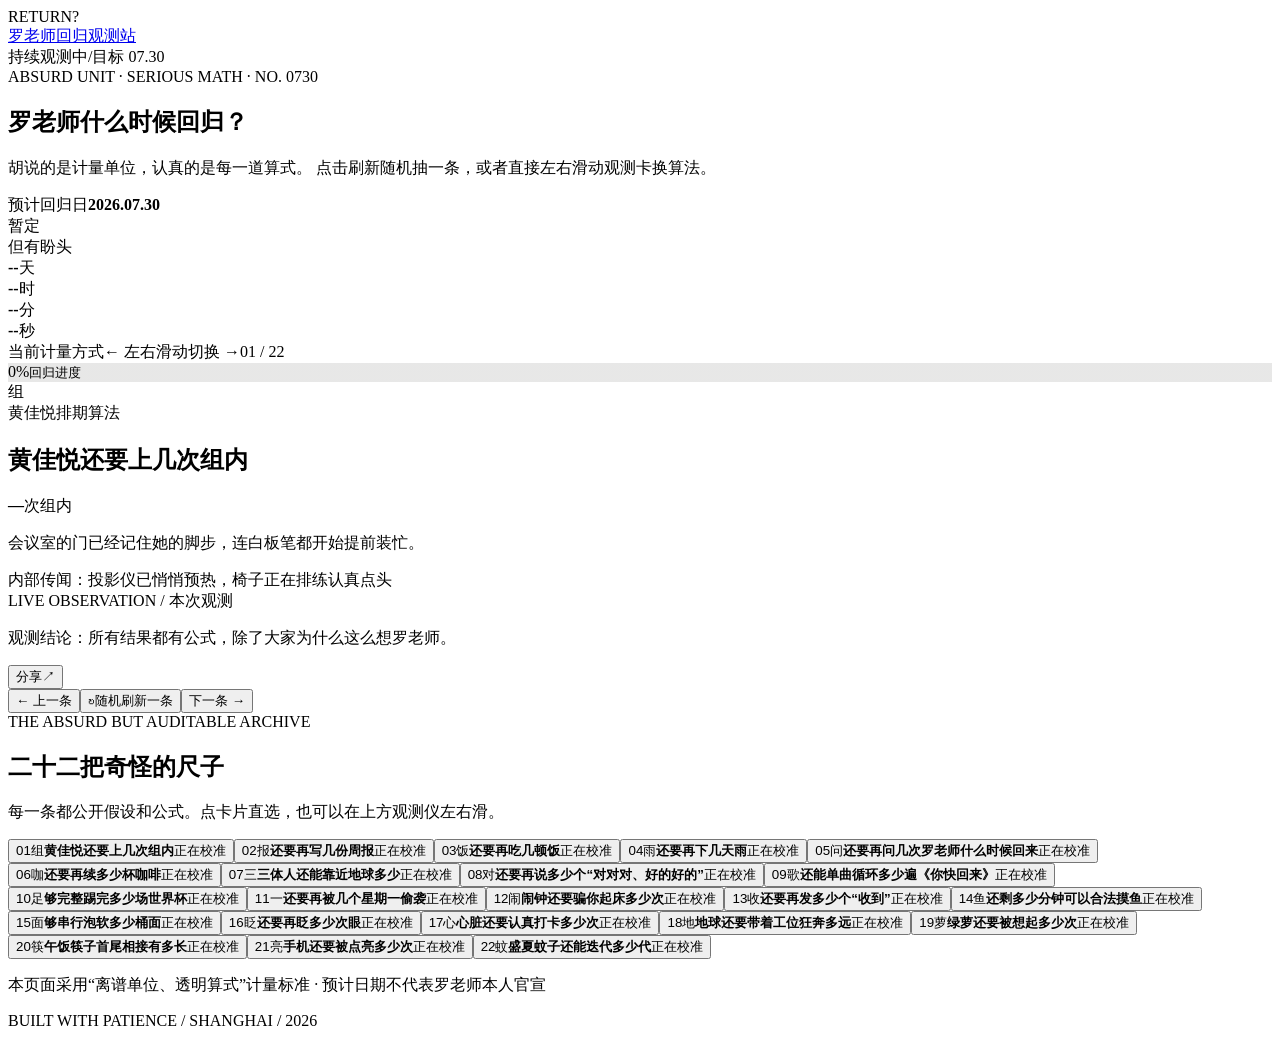
==== commit 1c06006a: "Move tailored observations into active counter card" ====
--- a/index.html
+++ b/index.html
@@ -1 +1 @@
-<!DOCTYPE html><html lang="zh-CN"><head><meta charSet="utf-8"/><meta name="viewport" content="width=device-width, initial-scale=1"/><link rel="stylesheet" href="/luo-laoshi-return/_next/static/chunks/15d-bj_kdb.dm.css" data-precedence="next"/><link rel="preload" as="script" fetchPriority="low" href="/luo-laoshi-return/_next/static/chunks/1565v~spl0x2t.js"/><script src="/luo-laoshi-return/_next/static/chunks/15didl3p9d6r7.js" async=""></script><script src="/luo-laoshi-return/_next/static/chunks/13je0jha5i6.b.js" async=""></script><script src="/luo-laoshi-return/_next/static/chunks/turbopack-05e~3t0pubj6p.js" async=""></script><script src="/luo-laoshi-return/_next/static/chunks/0typu5mmra_zv.js" async=""></script><script src="/luo-laoshi-return/_next/static/chunks/0w7l0nwfa-_s5.js" async=""></script><link rel="icon" href="favicon.svg"/><title>罗老师什么时候回归？｜回归观测站</title><meta name="description" content="用周报、阵雨、三体舰队、世界杯和更多离谱但可核算的单位，计算罗老师距离 7 月 30 日回归还有多久。支持点击刷新和左右滑动切换。"/><meta property="og:title" content="罗老师什么时候回归？"/><meta property="og:description" content="换一种离谱单位，计算距离 7 月 30 日还有多久。"/><meta property="og:locale" content="zh_CN"/><meta property="og:type" content="website"/><meta name="twitter:card" content="summary"/><meta name="twitter:title" content="罗老师什么时候回归？"/><meta name="twitter:description" content="一台不太靠谱、但极其认真的回归观测仪。"/><script src="/luo-laoshi-return/_next/static/chunks/03~yq9q893hmn.js" noModule=""></script></head><body><div hidden=""><!--$--><!--/$--></div><main class="site-shell" style="--accent:#f04d2f;--tint:#ffd9c8"><div class="background-word" aria-hidden="true">RETURN?</div><header class="topbar"><a class="brand" href="#top" aria-label="回到页面顶部"><span class="brand-mark" aria-hidden="true"><i></i><i></i><i></i></span><span>罗老师回归观测站</span></a><div class="topbar-meta"><span class="live-dot" aria-hidden="true"></span><span>持续观测中</span><span class="topbar-separator">/</span><time dateTime="2026-07-30">目标 07.30</time></div></header><section class="hero" id="top"><div class="hero-copy"><div class="specimen-label">ABSURD UNIT · SERIOUS MATH · NO. 0730</div><h1>罗老师<span>什么时候回归？</span></h1><p class="lede">胡说的是计量单位，认真的是每一道算式。 点击刷新随机抽一条，或者直接左右滑动观测卡换算法。</p><div class="date-ticket" aria-label="预计回归日期"><div><span>预计回归日</span><strong>2026.07.30</strong></div><div class="ticket-stamp">暂定<br/>但有盼头</div></div><div class="exact-countdown" aria-label="精确倒计时"><div class="time-cell"><strong>--</strong><span>天</span></div><div class="time-cell"><strong>--</strong><span>时</span></div><div class="time-cell"><strong>--</strong><span>分</span></div><div class="time-cell"><strong>--</strong><span>秒</span></div></div></div><div class="instrument  " aria-live="polite" tabindex="0"><div class="instrument-header"><span>当前计量方式</span><span class="swipe-hint">← 左右滑动切换 →</span><span>01<!-- --> / <!-- -->22</span></div><div class="dial-zone"><div class="progress-dial" style="background:conic-gradient(var(--accent) 0%, rgba(24,24,20,.1) 0)" aria-label="总等待进度 0%"><div class="dial-inner"><span>0<!-- -->%</span><small>回归进度</small></div></div><div class="mode-symbol" aria-hidden="true">组</div><span class="orbit-dot orbit-dot-one" aria-hidden="true"></span><span class="orbit-dot orbit-dot-two" aria-hidden="true"></span></div><div class="reading"><span class="reading-eyebrow">黄佳悦排期算法</span><h2>黄佳悦还要上几次组内</h2><div class="reading-value"><strong>—</strong><span>次组内</span></div><p>会议室的门已经记住她的脚步，连白板笔都开始提前装忙。</p><div class="confidence"><i></i>内部传闻：投影仪已悄悄预热，椅子正在排练认真点头</div></div><div class="instrument-actions"><button class="step-button" type="button" aria-label="上一条算法">← 上一条</button><button class="shuffle-button" type="button"><span aria-hidden="true">↻</span>随机刷新一条</button><button class="step-button" type="button" aria-label="下一条算法">下一条 →</button></div><div class="burst" aria-hidden="true"><i></i><i></i><i></i><i></i><i></i><i></i><i></i><i></i><i></i><i></i></div></div></section><section class="mode-lab" aria-labelledby="mode-lab-title"><div class="section-heading"><div><span class="specimen-label">THE ABSURD BUT AUDITABLE ARCHIVE</span><h2 id="mode-lab-title">二十二把奇怪的尺子</h2></div><p>每一条都公开假设和公式。点卡片直选，也可以在上方观测仪左右滑。</p></div><div class="mode-grid"><button class="mode-card is-selected" type="button" aria-pressed="true" style="--card-accent:#f04d2f;--card-tint:#ffd9c8"><span class="mode-card-number">01</span><span class="mode-card-icon" aria-hidden="true">组</span><strong>黄佳悦还要上几次组内</strong><span class="mode-card-result">正在校准</span></button><button class="mode-card " type="button" aria-pressed="false" style="--card-accent:#7357e8;--card-tint:#ded7ff"><span class="mode-card-number">02</span><span class="mode-card-icon" aria-hidden="true">报</span><strong>还要再写几份周报</strong><span class="mode-card-result">正在校准</span></button><button class="mode-card " type="button" aria-pressed="false" style="--card-accent:#d84436;--card-tint:#ffd8c8"><span class="mode-card-number">03</span><span class="mode-card-icon" aria-hidden="true">饭</span><strong>还要再吃几顿饭</strong><span class="mode-card-result">正在校准</span></button><button class="mode-card " type="button" aria-pressed="false" style="--card-accent:#167a91;--card-tint:#c8edf3"><span class="mode-card-number">04</span><span class="mode-card-icon" aria-hidden="true">雨</span><strong>还要再下几天雨</strong><span class="mode-card-result">正在校准</span></button><button class="mode-card " type="button" aria-pressed="false" style="--card-accent:#2f5fb7;--card-tint:#d5e2ff"><span class="mode-card-number">05</span><span class="mode-card-icon" aria-hidden="true">问</span><strong>还要再问几次罗老师什么时候回来</strong><span class="mode-card-result">正在校准</span></button><button class="mode-card " type="button" aria-pressed="false" style="--card-accent:#9a552c;--card-tint:#eed6bd"><span class="mode-card-number">06</span><span class="mode-card-icon" aria-hidden="true">咖</span><strong>还要再续多少杯咖啡</strong><span class="mode-card-result">正在校准</span></button><button class="mode-card " type="button" aria-pressed="false" style="--card-accent:#6042a4;--card-tint:#ddd0f4"><span class="mode-card-number">07</span><span class="mode-card-icon" aria-hidden="true">三</span><strong>三体人还能靠近地球多少</strong><span class="mode-card-result">正在校准</span></button><button class="mode-card " type="button" aria-pressed="false" style="--card-accent:#e18512;--card-tint:#ffe1ae"><span class="mode-card-number">08</span><span class="mode-card-icon" aria-hidden="true">对</span><strong>还要再说多少个“对对对、好的好的”</strong><span class="mode-card-result">正在校准</span></button><button class="mode-card " type="button" aria-pressed="false" style="--card-accent:#d34f7b;--card-tint:#ffd3e2"><span class="mode-card-number">09</span><span class="mode-card-icon" aria-hidden="true">歌</span><strong>还能单曲循环多少遍《你快回来》</strong><span class="mode-card-result">正在校准</span></button><button class="mode-card " type="button" aria-pressed="false" style="--card-accent:#147a45;--card-tint:#cfe9d9"><span class="mode-card-number">10</span><span class="mode-card-icon" aria-hidden="true">足</span><strong>够完整踢完多少场世界杯</strong><span class="mode-card-result">正在校准</span></button><button class="mode-card " type="button" aria-pressed="false" style="--card-accent:#4b6391;--card-tint:#d9e1f2"><span class="mode-card-number">11</span><span class="mode-card-icon" aria-hidden="true">一</span><strong>还要再被几个星期一偷袭</strong><span class="mode-card-result">正在校准</span></button><button class="mode-card " type="button" aria-pressed="false" style="--card-accent:#7256b1;--card-tint:#e0d7f5"><span class="mode-card-number">12</span><span class="mode-card-icon" aria-hidden="true">闹</span><strong>闹钟还要骗你起床多少次</strong><span class="mode-card-result">正在校准</span></button><button class="mode-card " type="button" aria-pressed="false" style="--card-accent:#28756e;--card-tint:#cde8e3"><span class="mode-card-number">13</span><span class="mode-card-icon" aria-hidden="true">收</span><strong>还要再发多少个“收到”</strong><span class="mode-card-result">正在校准</span></button><button class="mode-card " type="button" aria-pressed="false" style="--card-accent:#31809a;--card-tint:#ceeaf2"><span class="mode-card-number">14</span><span class="mode-card-icon" aria-hidden="true">鱼</span><strong>还剩多少分钟可以合法摸鱼</strong><span class="mode-card-result">正在校准</span></button><button class="mode-card " type="button" aria-pressed="false" style="--card-accent:#c66d12;--card-tint:#f7dfb8"><span class="mode-card-number">15</span><span class="mode-card-icon" aria-hidden="true">面</span><strong>够串行泡软多少桶面</strong><span class="mode-card-result">正在校准</span></button><button class="mode-card " type="button" aria-pressed="false" style="--card-accent:#8b4d7c;--card-tint:#efd3e7"><span class="mode-card-number">16</span><span class="mode-card-icon" aria-hidden="true">眨</span><strong>还要再眨多少次眼</strong><span class="mode-card-result">正在校准</span></button><button class="mode-card " type="button" aria-pressed="false" style="--card-accent:#c8364d;--card-tint:#f6ccd5"><span class="mode-card-number">17</span><span class="mode-card-icon" aria-hidden="true">心</span><strong>心脏还要认真打卡多少次</strong><span class="mode-card-result">正在校准</span></button><button class="mode-card " type="button" aria-pressed="false" style="--card-accent:#397e4b;--card-tint:#d3ead8"><span class="mode-card-number">18</span><span class="mode-card-icon" aria-hidden="true">地</span><strong>地球还要带着工位狂奔多远</strong><span class="mode-card-result">正在校准</span></button><button class="mode-card " type="button" aria-pressed="false" style="--card-accent:#56822e;--card-tint:#dfeac9"><span class="mode-card-number">19</span><span class="mode-card-icon" aria-hidden="true">萝</span><strong>绿萝还要被想起多少次</strong><span class="mode-card-result">正在校准</span></button><button class="mode-card " type="button" aria-pressed="false" style="--card-accent:#aa7040;--card-tint:#eddac8"><span class="mode-card-number">20</span><span class="mode-card-icon" aria-hidden="true">筷</span><strong>午饭筷子首尾相接有多长</strong><span class="mode-card-result">正在校准</span></button><button class="mode-card " type="button" aria-pressed="false" style="--card-accent:#4764aa;--card-tint:#d6def2"><span class="mode-card-number">21</span><span class="mode-card-icon" aria-hidden="true">亮</span><strong>手机还要被点亮多少次</strong><span class="mode-card-result">正在校准</span></button><button class="mode-card " type="button" aria-pressed="false" style="--card-accent:#8b6634;--card-tint:#e9ddc8"><span class="mode-card-number">22</span><span class="mode-card-icon" aria-hidden="true">蚊</span><strong>盛夏蚊子还能迭代多少代</strong><span class="mode-card-result">正在校准</span></button></div></section><section class="conclusion-strip"><div class="conclusion-mark" aria-hidden="true">结</div><div><span>本次观测报告</span><p>观测结论：胡说的是单位，认真的是算式。</p></div><button type="button">分享这把尺子<span aria-hidden="true">↗</span></button></section><footer><p>本页面采用“离谱单位、透明算式”计量标准 · 预计日期不代表罗老师本人官宣</p><p>BUILT WITH PATIENCE / SHANGHAI / 2026</p></footer></main><!--$--><!--/$--><script src="/luo-laoshi-return/_next/static/chunks/1565v~spl0x2t.js" id="_R_" async=""></script><script>(self.__next_f=self.__next_f||[]).push([0])</script><script>self.__next_f.push([1,"1:\"$Sreact.fragment\"\n2:I[22378,[\"/luo-laoshi-return/_next/static/chunks/0typu5mmra_zv.js\"],\"default\"]\n3:I[99582,[\"/luo-laoshi-return/_next/static/chunks/0typu5mmra_zv.js\"],\"default\"]\n4:I[732,[\"/luo-laoshi-return/_next/static/chunks/0typu5mmra_zv.js\"],\"ClientPageRoot\"]\n5:I[31713,[\"/luo-laoshi-return/_next/static/chunks/0typu5mmra_zv.js\",\"/luo-laoshi-return/_next/static/chunks/0w7l0nwfa-_s5.js\"],\"default\"]\n8:I[25326,[\"/luo-laoshi-return/_next/static/chunks/0typu5mmra_zv.js\"],\"OutletBoundary\"]\n9:\"$Sreact.suspense\"\nb:I[25326,[\"/luo-laoshi-return/_next/static/chunks/0typu5mmra_zv.js\"],\"ViewportBoundary\"]\nd:I[25326,[\"/luo-laoshi-return/_next/static/chunks/0typu5mmra_zv.js\"],\"MetadataBoundary\"]\nf:I[95394,[\"/luo-laoshi-return/_next/static/chunks/0typu5mmra_zv.js\"],\"default\",1]\n:HL[\"/luo-laoshi-return/_next/static/chunks/15d-bj_kdb.dm.css\",\"style\"]\n"])</script><script>self.__next_f.push([1,"0:{\"P\":null,\"c\":[\"\",\"\"],\"q\":\"\",\"i\":false,\"f\":[[[\"\",{\"children\":[\"__PAGE__\",{}]},\"$undefined\",\"$undefined\",16],[[\"$\",\"$1\",\"c\",{\"children\":[[[\"$\",\"link\",\"0\",{\"rel\":\"stylesheet\",\"href\":\"/luo-laoshi-return/_next/static/chunks/15d-bj_kdb.dm.css\",\"precedence\":\"next\",\"crossOrigin\":\"$undefined\",\"nonce\":\"$undefined\"}],[\"$\",\"script\",\"script-0\",{\"src\":\"/luo-laoshi-return/_next/static/chunks/0typu5mmra_zv.js\",\"async\":true,\"nonce\":\"$undefined\"}]],[\"$\",\"html\",null,{\"lang\":\"zh-CN\",\"children\":[[\"$\",\"head\",null,{\"children\":[\"$\",\"link\",null,{\"rel\":\"icon\",\"href\":\"favicon.svg\"}]}],[\"$\",\"body\",null,{\"children\":[\"$\",\"$L2\",null,{\"parallelRouterKey\":\"children\",\"error\":\"$undefined\",\"errorStyles\":\"$undefined\",\"errorScripts\":\"$undefined\",\"template\":[\"$\",\"$L3\",null,{}],\"templateStyles\":\"$undefined\",\"templateScripts\":\"$undefined\",\"notFound\":[[[\"$\",\"title\",null,{\"children\":\"404: This page could not be found.\"}],[\"$\",\"div\",null,{\"style\":{\"fontFamily\":\"system-ui,\\\"Segoe UI\\\",Roboto,Helvetica,Arial,sans-serif,\\\"Apple Color Emoji\\\",\\\"Segoe UI Emoji\\\"\",\"height\":\"100vh\",\"textAlign\":\"center\",\"display\":\"flex\",\"flexDirection\":\"column\",\"alignItems\":\"center\",\"justifyContent\":\"center\"},\"children\":[\"$\",\"div\",null,{\"children\":[[\"$\",\"style\",null,{\"dangerouslySetInnerHTML\":{\"__html\":\"body{color:#000;background:#fff;margin:0}.next-error-h1{border-right:1px solid rgba(0,0,0,.3)}@media (prefers-color-scheme:dark){body{color:#fff;background:#000}.next-error-h1{border-right:1px solid rgba(255,255,255,.3)}}\"}}],[\"$\",\"h1\",null,{\"className\":\"next-error-h1\",\"style\":{\"display\":\"inline-block\",\"margin\":\"0 20px 0 0\",\"padding\":\"0 23px 0 0\",\"fontSize\":24,\"fontWeight\":500,\"verticalAlign\":\"top\",\"lineHeight\":\"49px\"},\"children\":404}],[\"$\",\"div\",null,{\"style\":{\"display\":\"inline-block\"},\"children\":[\"$\",\"h2\",null,{\"style\":{\"fontSize\":14,\"fontWeight\":400,\"lineHeight\":\"49px\",\"margin\":0},\"children\":\"This page could not be found.\"}]}]]}]}]],[]],\"forbidden\":\"$undefined\",\"unauthorized\":\"$undefined\"}]}]]}]]}],{\"children\":[[\"$\",\"$1\",\"c\",{\"children\":[[\"$\",\"$L4\",null,{\"Component\":\"$5\",\"serverProvidedParams\":{\"searchParams\":{},\"params\":{},\"promises\":[\"$@6\",\"$@7\"]}}],[[\"$\",\"script\",\"script-0\",{\"src\":\"/luo-laoshi-return/_next/static/chunks/0w7l0nwfa-_s5.js\",\"async\":true,\"nonce\":\"$undefined\"}]],[\"$\",\"$L8\",null,{\"children\":[\"$\",\"$9\",null,{\"name\":\"Next.MetadataOutlet\",\"children\":\"$@a\"}]}]]}],{},null,false,null]},null,false,null],[\"$\",\"$1\",\"h\",{\"children\":[null,[\"$\",\"$Lb\",null,{\"children\":\"$Lc\"}],[\"$\",\"div\",null,{\"hidden\":true,\"children\":[\"$\",\"$Ld\",null,{\"children\":[\"$\",\"$9\",null,{\"name\":\"Next.Metadata\",\"children\":\"$Le\"}]}]}],null]}],false]],\"m\":\"$undefined\",\"G\":[\"$f\",[[\"$\",\"link\",\"0\",{\"rel\":\"stylesheet\",\"href\":\"/luo-laoshi-return/_next/static/chunks/15d-bj_kdb.dm.css\",\"precedence\":\"next\",\"crossOrigin\":\"$undefined\",\"nonce\":\"$undefined\"}]]],\"S\":true,\"h\":null,\"s\":\"$undefined\",\"l\":\"$undefined\",\"p\":\"$undefined\",\"d\":\"$undefined\",\"b\":\"K4fQpCgpTbZxaaXZlYFXR\"}\n"])</script><script>self.__next_f.push([1,"6:{}\n7:\"$0:f:0:1:1:children:0:props:children:0:props:serverProvidedParams:params\"\n"])</script><script>self.__next_f.push([1,"c:[[\"$\",\"meta\",\"0\",{\"charSet\":\"utf-8\"}],[\"$\",\"meta\",\"1\",{\"name\":\"viewport\",\"content\":\"width=device-width, initial-scale=1\"}]]\n"])</script><script>self.__next_f.push([1,"a:null\ne:[[\"$\",\"title\",\"0\",{\"children\":\"罗老师什么时候回归？｜回归观测站\"}],[\"$\",\"meta\",\"1\",{\"name\":\"description\",\"content\":\"用周报、阵雨、三体舰队、世界杯和更多离谱但可核算的单位，计算罗老师距离 7 月 30 日回归还有多久。支持点击刷新和左右滑动切换。\"}],[\"$\",\"meta\",\"2\",{\"property\":\"og:title\",\"content\":\"罗老师什么时候回归？\"}],[\"$\",\"meta\",\"3\",{\"property\":\"og:description\",\"content\":\"换一种离谱单位，计算距离 7 月 30 日还有多久。\"}],[\"$\",\"meta\",\"4\",{\"property\":\"og:locale\",\"content\":\"zh_CN\"}],[\"$\",\"meta\",\"5\",{\"property\":\"og:type\",\"content\":\"website\"}],[\"$\",\"meta\",\"6\",{\"name\":\"twitter:card\",\"content\":\"summary\"}],[\"$\",\"meta\",\"7\",{\"name\":\"twitter:title\",\"content\":\"罗老师什么时候回归？\"}],[\"$\",\"meta\",\"8\",{\"name\":\"twitter:description\",\"content\":\"一台不太靠谱、但极其认真的回归观测仪。\"}]]\n"])</script></body></html>+<!DOCTYPE html><html lang="zh-CN"><head><meta charSet="utf-8"/><meta name="viewport" content="width=device-width, initial-scale=1"/><link rel="stylesheet" href="/luo-laoshi-return/_next/static/chunks/1162a2uz8d7c_.css" data-precedence="next"/><link rel="preload" as="script" fetchPriority="low" href="/luo-laoshi-return/_next/static/chunks/1565v~spl0x2t.js"/><script src="/luo-laoshi-return/_next/static/chunks/15didl3p9d6r7.js" async=""></script><script src="/luo-laoshi-return/_next/static/chunks/13je0jha5i6.b.js" async=""></script><script src="/luo-laoshi-return/_next/static/chunks/turbopack-05e~3t0pubj6p.js" async=""></script><script src="/luo-laoshi-return/_next/static/chunks/0typu5mmra_zv.js" async=""></script><script src="/luo-laoshi-return/_next/static/chunks/13pf0eqyxhq9~.js" async=""></script><link rel="icon" href="favicon.svg"/><title>罗老师什么时候回归？｜回归观测站</title><meta name="description" content="用周报、阵雨、三体舰队、世界杯和更多离谱但可核算的单位，计算罗老师距离 7 月 30 日回归还有多久。支持点击刷新和左右滑动切换。"/><meta property="og:title" content="罗老师什么时候回归？"/><meta property="og:description" content="换一种离谱单位，计算距离 7 月 30 日还有多久。"/><meta property="og:locale" content="zh_CN"/><meta property="og:type" content="website"/><meta name="twitter:card" content="summary"/><meta name="twitter:title" content="罗老师什么时候回归？"/><meta name="twitter:description" content="一台不太靠谱、但极其认真的回归观测仪。"/><script src="/luo-laoshi-return/_next/static/chunks/03~yq9q893hmn.js" noModule=""></script></head><body><div hidden=""><!--$--><!--/$--></div><main class="site-shell" style="--accent:#f04d2f;--tint:#ffd9c8"><div class="background-word" aria-hidden="true">RETURN?</div><header class="topbar"><a class="brand" href="#top" aria-label="回到页面顶部"><span class="brand-mark" aria-hidden="true"><i></i><i></i><i></i></span><span>罗老师回归观测站</span></a><div class="topbar-meta"><span class="live-dot" aria-hidden="true"></span><span>持续观测中</span><span class="topbar-separator">/</span><time dateTime="2026-07-30">目标 07.30</time></div></header><section class="hero" id="top"><div class="hero-copy"><div class="specimen-label">ABSURD UNIT · SERIOUS MATH · NO. 0730</div><h1>罗老师<span>什么时候回归？</span></h1><p class="lede">胡说的是计量单位，认真的是每一道算式。 点击刷新随机抽一条，或者直接左右滑动观测卡换算法。</p><div class="date-ticket" aria-label="预计回归日期"><div><span>预计回归日</span><strong>2026.07.30</strong></div><div class="ticket-stamp">暂定<br/>但有盼头</div></div><div class="exact-countdown" aria-label="精确倒计时"><div class="time-cell"><strong>--</strong><span>天</span></div><div class="time-cell"><strong>--</strong><span>时</span></div><div class="time-cell"><strong>--</strong><span>分</span></div><div class="time-cell"><strong>--</strong><span>秒</span></div></div></div><div class="instrument  " aria-live="polite" tabindex="0"><div class="instrument-header"><span>当前计量方式</span><span class="swipe-hint">← 左右滑动切换 →</span><span>01<!-- --> / <!-- -->22</span></div><div class="dial-zone"><div class="progress-dial" style="background:conic-gradient(var(--accent) 0%, rgba(24,24,20,.1) 0)" aria-label="总等待进度 0%"><div class="dial-inner"><span>0<!-- -->%</span><small>回归进度</small></div></div><div class="mode-symbol" aria-hidden="true">组</div><span class="orbit-dot orbit-dot-one" aria-hidden="true"></span><span class="orbit-dot orbit-dot-two" aria-hidden="true"></span></div><div class="reading"><span class="reading-eyebrow">黄佳悦排期算法</span><h2>黄佳悦还要上几次组内</h2><div class="reading-value"><strong>—</strong><span>次组内</span></div><p>会议室的门已经记住她的脚步，连白板笔都开始提前装忙。</p><div class="confidence"><i></i>内部传闻：投影仪已悄悄预热，椅子正在排练认真点头</div><aside class="observation-note" aria-label="当前算法观测结论"><div><span>LIVE OBSERVATION / 本次观测</span><p>观测结论：所有结果都有公式，除了大家为什么这么想罗老师。</p></div><button type="button" aria-label="分享当前算法">分享<span aria-hidden="true">↗</span></button></aside></div><div class="instrument-actions"><button class="step-button" type="button" aria-label="上一条算法">← 上一条</button><button class="shuffle-button" type="button"><span aria-hidden="true">↻</span>随机刷新一条</button><button class="step-button" type="button" aria-label="下一条算法">下一条 →</button></div><div class="burst" aria-hidden="true"><i></i><i></i><i></i><i></i><i></i><i></i><i></i><i></i><i></i><i></i></div></div></section><section class="mode-lab" aria-labelledby="mode-lab-title"><div class="section-heading"><div><span class="specimen-label">THE ABSURD BUT AUDITABLE ARCHIVE</span><h2 id="mode-lab-title">二十二把奇怪的尺子</h2></div><p>每一条都公开假设和公式。点卡片直选，也可以在上方观测仪左右滑。</p></div><div class="mode-grid"><button class="mode-card is-selected" type="button" aria-pressed="true" style="--card-accent:#f04d2f;--card-tint:#ffd9c8"><span class="mode-card-number">01</span><span class="mode-card-icon" aria-hidden="true">组</span><strong>黄佳悦还要上几次组内</strong><span class="mode-card-result">正在校准</span></button><button class="mode-card " type="button" aria-pressed="false" style="--card-accent:#7357e8;--card-tint:#ded7ff"><span class="mode-card-number">02</span><span class="mode-card-icon" aria-hidden="true">报</span><strong>还要再写几份周报</strong><span class="mode-card-result">正在校准</span></button><button class="mode-card " type="button" aria-pressed="false" style="--card-accent:#d84436;--card-tint:#ffd8c8"><span class="mode-card-number">03</span><span class="mode-card-icon" aria-hidden="true">饭</span><strong>还要再吃几顿饭</strong><span class="mode-card-result">正在校准</span></button><button class="mode-card " type="button" aria-pressed="false" style="--card-accent:#167a91;--card-tint:#c8edf3"><span class="mode-card-number">04</span><span class="mode-card-icon" aria-hidden="true">雨</span><strong>还要再下几天雨</strong><span class="mode-card-result">正在校准</span></button><button class="mode-card " type="button" aria-pressed="false" style="--card-accent:#2f5fb7;--card-tint:#d5e2ff"><span class="mode-card-number">05</span><span class="mode-card-icon" aria-hidden="true">问</span><strong>还要再问几次罗老师什么时候回来</strong><span class="mode-card-result">正在校准</span></button><button class="mode-card " type="button" aria-pressed="false" style="--card-accent:#9a552c;--card-tint:#eed6bd"><span class="mode-card-number">06</span><span class="mode-card-icon" aria-hidden="true">咖</span><strong>还要再续多少杯咖啡</strong><span class="mode-card-result">正在校准</span></button><button class="mode-card " type="button" aria-pressed="false" style="--card-accent:#6042a4;--card-tint:#ddd0f4"><span class="mode-card-number">07</span><span class="mode-card-icon" aria-hidden="true">三</span><strong>三体人还能靠近地球多少</strong><span class="mode-card-result">正在校准</span></button><button class="mode-card " type="button" aria-pressed="false" style="--card-accent:#e18512;--card-tint:#ffe1ae"><span class="mode-card-number">08</span><span class="mode-card-icon" aria-hidden="true">对</span><strong>还要再说多少个“对对对、好的好的”</strong><span class="mode-card-result">正在校准</span></button><button class="mode-card " type="button" aria-pressed="false" style="--card-accent:#d34f7b;--card-tint:#ffd3e2"><span class="mode-card-number">09</span><span class="mode-card-icon" aria-hidden="true">歌</span><strong>还能单曲循环多少遍《你快回来》</strong><span class="mode-card-result">正在校准</span></button><button class="mode-card " type="button" aria-pressed="false" style="--card-accent:#147a45;--card-tint:#cfe9d9"><span class="mode-card-number">10</span><span class="mode-card-icon" aria-hidden="true">足</span><strong>够完整踢完多少场世界杯</strong><span class="mode-card-result">正在校准</span></button><button class="mode-card " type="button" aria-pressed="false" style="--card-accent:#4b6391;--card-tint:#d9e1f2"><span class="mode-card-number">11</span><span class="mode-card-icon" aria-hidden="true">一</span><strong>还要再被几个星期一偷袭</strong><span class="mode-card-result">正在校准</span></button><button class="mode-card " type="button" aria-pressed="false" style="--card-accent:#7256b1;--card-tint:#e0d7f5"><span class="mode-card-number">12</span><span class="mode-card-icon" aria-hidden="true">闹</span><strong>闹钟还要骗你起床多少次</strong><span class="mode-card-result">正在校准</span></button><button class="mode-card " type="button" aria-pressed="false" style="--card-accent:#28756e;--card-tint:#cde8e3"><span class="mode-card-number">13</span><span class="mode-card-icon" aria-hidden="true">收</span><strong>还要再发多少个“收到”</strong><span class="mode-card-result">正在校准</span></button><button class="mode-card " type="button" aria-pressed="false" style="--card-accent:#31809a;--card-tint:#ceeaf2"><span class="mode-card-number">14</span><span class="mode-card-icon" aria-hidden="true">鱼</span><strong>还剩多少分钟可以合法摸鱼</strong><span class="mode-card-result">正在校准</span></button><button class="mode-card " type="button" aria-pressed="false" style="--card-accent:#c66d12;--card-tint:#f7dfb8"><span class="mode-card-number">15</span><span class="mode-card-icon" aria-hidden="true">面</span><strong>够串行泡软多少桶面</strong><span class="mode-card-result">正在校准</span></button><button class="mode-card " type="button" aria-pressed="false" style="--card-accent:#8b4d7c;--card-tint:#efd3e7"><span class="mode-card-number">16</span><span class="mode-card-icon" aria-hidden="true">眨</span><strong>还要再眨多少次眼</strong><span class="mode-card-result">正在校准</span></button><button class="mode-card " type="button" aria-pressed="false" style="--card-accent:#c8364d;--card-tint:#f6ccd5"><span class="mode-card-number">17</span><span class="mode-card-icon" aria-hidden="true">心</span><strong>心脏还要认真打卡多少次</strong><span class="mode-card-result">正在校准</span></button><button class="mode-card " type="button" aria-pressed="false" style="--card-accent:#397e4b;--card-tint:#d3ead8"><span class="mode-card-number">18</span><span class="mode-card-icon" aria-hidden="true">地</span><strong>地球还要带着工位狂奔多远</strong><span class="mode-card-result">正在校准</span></button><button class="mode-card " type="button" aria-pressed="false" style="--card-accent:#56822e;--card-tint:#dfeac9"><span class="mode-card-number">19</span><span class="mode-card-icon" aria-hidden="true">萝</span><strong>绿萝还要被想起多少次</strong><span class="mode-card-result">正在校准</span></button><button class="mode-card " type="button" aria-pressed="false" style="--card-accent:#aa7040;--card-tint:#eddac8"><span class="mode-card-number">20</span><span class="mode-card-icon" aria-hidden="true">筷</span><strong>午饭筷子首尾相接有多长</strong><span class="mode-card-result">正在校准</span></button><button class="mode-card " type="button" aria-pressed="false" style="--card-accent:#4764aa;--card-tint:#d6def2"><span class="mode-card-number">21</span><span class="mode-card-icon" aria-hidden="true">亮</span><strong>手机还要被点亮多少次</strong><span class="mode-card-result">正在校准</span></button><button class="mode-card " type="button" aria-pressed="false" style="--card-accent:#8b6634;--card-tint:#e9ddc8"><span class="mode-card-number">22</span><span class="mode-card-icon" aria-hidden="true">蚊</span><strong>盛夏蚊子还能迭代多少代</strong><span class="mode-card-result">正在校准</span></button></div></section><footer><p>本页面采用“离谱单位、透明算式”计量标准 · 预计日期不代表罗老师本人官宣</p><p>BUILT WITH PATIENCE / SHANGHAI / 2026</p></footer></main><!--$--><!--/$--><script src="/luo-laoshi-return/_next/static/chunks/1565v~spl0x2t.js" id="_R_" async=""></script><script>(self.__next_f=self.__next_f||[]).push([0])</script><script>self.__next_f.push([1,"1:\"$Sreact.fragment\"\n2:I[22378,[\"/luo-laoshi-return/_next/static/chunks/0typu5mmra_zv.js\"],\"default\"]\n3:I[99582,[\"/luo-laoshi-return/_next/static/chunks/0typu5mmra_zv.js\"],\"default\"]\n4:I[732,[\"/luo-laoshi-return/_next/static/chunks/0typu5mmra_zv.js\"],\"ClientPageRoot\"]\n5:I[31713,[\"/luo-laoshi-return/_next/static/chunks/0typu5mmra_zv.js\",\"/luo-laoshi-return/_next/static/chunks/13pf0eqyxhq9~.js\"],\"default\"]\n8:I[25326,[\"/luo-laoshi-return/_next/static/chunks/0typu5mmra_zv.js\"],\"OutletBoundary\"]\n9:\"$Sreact.suspense\"\nb:I[25326,[\"/luo-laoshi-return/_next/static/chunks/0typu5mmra_zv.js\"],\"ViewportBoundary\"]\nd:I[25326,[\"/luo-laoshi-return/_next/static/chunks/0typu5mmra_zv.js\"],\"MetadataBoundary\"]\nf:I[95394,[\"/luo-laoshi-return/_next/static/chunks/0typu5mmra_zv.js\"],\"default\",1]\n:HL[\"/luo-laoshi-return/_next/static/chunks/1162a2uz8d7c_.css\",\"style\"]\n"])</script><script>self.__next_f.push([1,"0:{\"P\":null,\"c\":[\"\",\"\"],\"q\":\"\",\"i\":false,\"f\":[[[\"\",{\"children\":[\"__PAGE__\",{}]},\"$undefined\",\"$undefined\",16],[[\"$\",\"$1\",\"c\",{\"children\":[[[\"$\",\"link\",\"0\",{\"rel\":\"stylesheet\",\"href\":\"/luo-laoshi-return/_next/static/chunks/1162a2uz8d7c_.css\",\"precedence\":\"next\",\"crossOrigin\":\"$undefined\",\"nonce\":\"$undefined\"}],[\"$\",\"script\",\"script-0\",{\"src\":\"/luo-laoshi-return/_next/static/chunks/0typu5mmra_zv.js\",\"async\":true,\"nonce\":\"$undefined\"}]],[\"$\",\"html\",null,{\"lang\":\"zh-CN\",\"children\":[[\"$\",\"head\",null,{\"children\":[\"$\",\"link\",null,{\"rel\":\"icon\",\"href\":\"favicon.svg\"}]}],[\"$\",\"body\",null,{\"children\":[\"$\",\"$L2\",null,{\"parallelRouterKey\":\"children\",\"error\":\"$undefined\",\"errorStyles\":\"$undefined\",\"errorScripts\":\"$undefined\",\"template\":[\"$\",\"$L3\",null,{}],\"templateStyles\":\"$undefined\",\"templateScripts\":\"$undefined\",\"notFound\":[[[\"$\",\"title\",null,{\"children\":\"404: This page could not be found.\"}],[\"$\",\"div\",null,{\"style\":{\"fontFamily\":\"system-ui,\\\"Segoe UI\\\",Roboto,Helvetica,Arial,sans-serif,\\\"Apple Color Emoji\\\",\\\"Segoe UI Emoji\\\"\",\"height\":\"100vh\",\"textAlign\":\"center\",\"display\":\"flex\",\"flexDirection\":\"column\",\"alignItems\":\"center\",\"justifyContent\":\"center\"},\"children\":[\"$\",\"div\",null,{\"children\":[[\"$\",\"style\",null,{\"dangerouslySetInnerHTML\":{\"__html\":\"body{color:#000;background:#fff;margin:0}.next-error-h1{border-right:1px solid rgba(0,0,0,.3)}@media (prefers-color-scheme:dark){body{color:#fff;background:#000}.next-error-h1{border-right:1px solid rgba(255,255,255,.3)}}\"}}],[\"$\",\"h1\",null,{\"className\":\"next-error-h1\",\"style\":{\"display\":\"inline-block\",\"margin\":\"0 20px 0 0\",\"padding\":\"0 23px 0 0\",\"fontSize\":24,\"fontWeight\":500,\"verticalAlign\":\"top\",\"lineHeight\":\"49px\"},\"children\":404}],[\"$\",\"div\",null,{\"style\":{\"display\":\"inline-block\"},\"children\":[\"$\",\"h2\",null,{\"style\":{\"fontSize\":14,\"fontWeight\":400,\"lineHeight\":\"49px\",\"margin\":0},\"children\":\"This page could not be found.\"}]}]]}]}]],[]],\"forbidden\":\"$undefined\",\"unauthorized\":\"$undefined\"}]}]]}]]}],{\"children\":[[\"$\",\"$1\",\"c\",{\"children\":[[\"$\",\"$L4\",null,{\"Component\":\"$5\",\"serverProvidedParams\":{\"searchParams\":{},\"params\":{},\"promises\":[\"$@6\",\"$@7\"]}}],[[\"$\",\"script\",\"script-0\",{\"src\":\"/luo-laoshi-return/_next/static/chunks/13pf0eqyxhq9~.js\",\"async\":true,\"nonce\":\"$undefined\"}]],[\"$\",\"$L8\",null,{\"children\":[\"$\",\"$9\",null,{\"name\":\"Next.MetadataOutlet\",\"children\":\"$@a\"}]}]]}],{},null,false,null]},null,false,null],[\"$\",\"$1\",\"h\",{\"children\":[null,[\"$\",\"$Lb\",null,{\"children\":\"$Lc\"}],[\"$\",\"div\",null,{\"hidden\":true,\"children\":[\"$\",\"$Ld\",null,{\"children\":[\"$\",\"$9\",null,{\"name\":\"Next.Metadata\",\"children\":\"$Le\"}]}]}],null]}],false]],\"m\":\"$undefined\",\"G\":[\"$f\",[[\"$\",\"link\",\"0\",{\"rel\":\"stylesheet\",\"href\":\"/luo-laoshi-return/_next/static/chunks/1162a2uz8d7c_.css\",\"precedence\":\"next\",\"crossOrigin\":\"$undefined\",\"nonce\":\"$undefined\"}]]],\"S\":true,\"h\":null,\"s\":\"$undefined\",\"l\":\"$undefined\",\"p\":\"$undefined\",\"d\":\"$undefined\",\"b\":\"JEn5fE98aH6JT8WKRCdZh\"}\n"])</script><script>self.__next_f.push([1,"6:{}\n7:\"$0:f:0:1:1:children:0:props:children:0:props:serverProvidedParams:params\"\n"])</script><script>self.__next_f.push([1,"c:[[\"$\",\"meta\",\"0\",{\"charSet\":\"utf-8\"}],[\"$\",\"meta\",\"1\",{\"name\":\"viewport\",\"content\":\"width=device-width, initial-scale=1\"}]]\n"])</script><script>self.__next_f.push([1,"a:null\ne:[[\"$\",\"title\",\"0\",{\"children\":\"罗老师什么时候回归？｜回归观测站\"}],[\"$\",\"meta\",\"1\",{\"name\":\"description\",\"content\":\"用周报、阵雨、三体舰队、世界杯和更多离谱但可核算的单位，计算罗老师距离 7 月 30 日回归还有多久。支持点击刷新和左右滑动切换。\"}],[\"$\",\"meta\",\"2\",{\"property\":\"og:title\",\"content\":\"罗老师什么时候回归？\"}],[\"$\",\"meta\",\"3\",{\"property\":\"og:description\",\"content\":\"换一种离谱单位，计算距离 7 月 30 日还有多久。\"}],[\"$\",\"meta\",\"4\",{\"property\":\"og:locale\",\"content\":\"zh_CN\"}],[\"$\",\"meta\",\"5\",{\"property\":\"og:type\",\"content\":\"website\"}],[\"$\",\"meta\",\"6\",{\"name\":\"twitter:card\",\"content\":\"summary\"}],[\"$\",\"meta\",\"7\",{\"name\":\"twitter:title\",\"content\":\"罗老师什么时候回归？\"}],[\"$\",\"meta\",\"8\",{\"name\":\"twitter:description\",\"content\":\"一台不太靠谱、但极其认真的回归观测仪。\"}]]\n"])</script></body></html>
